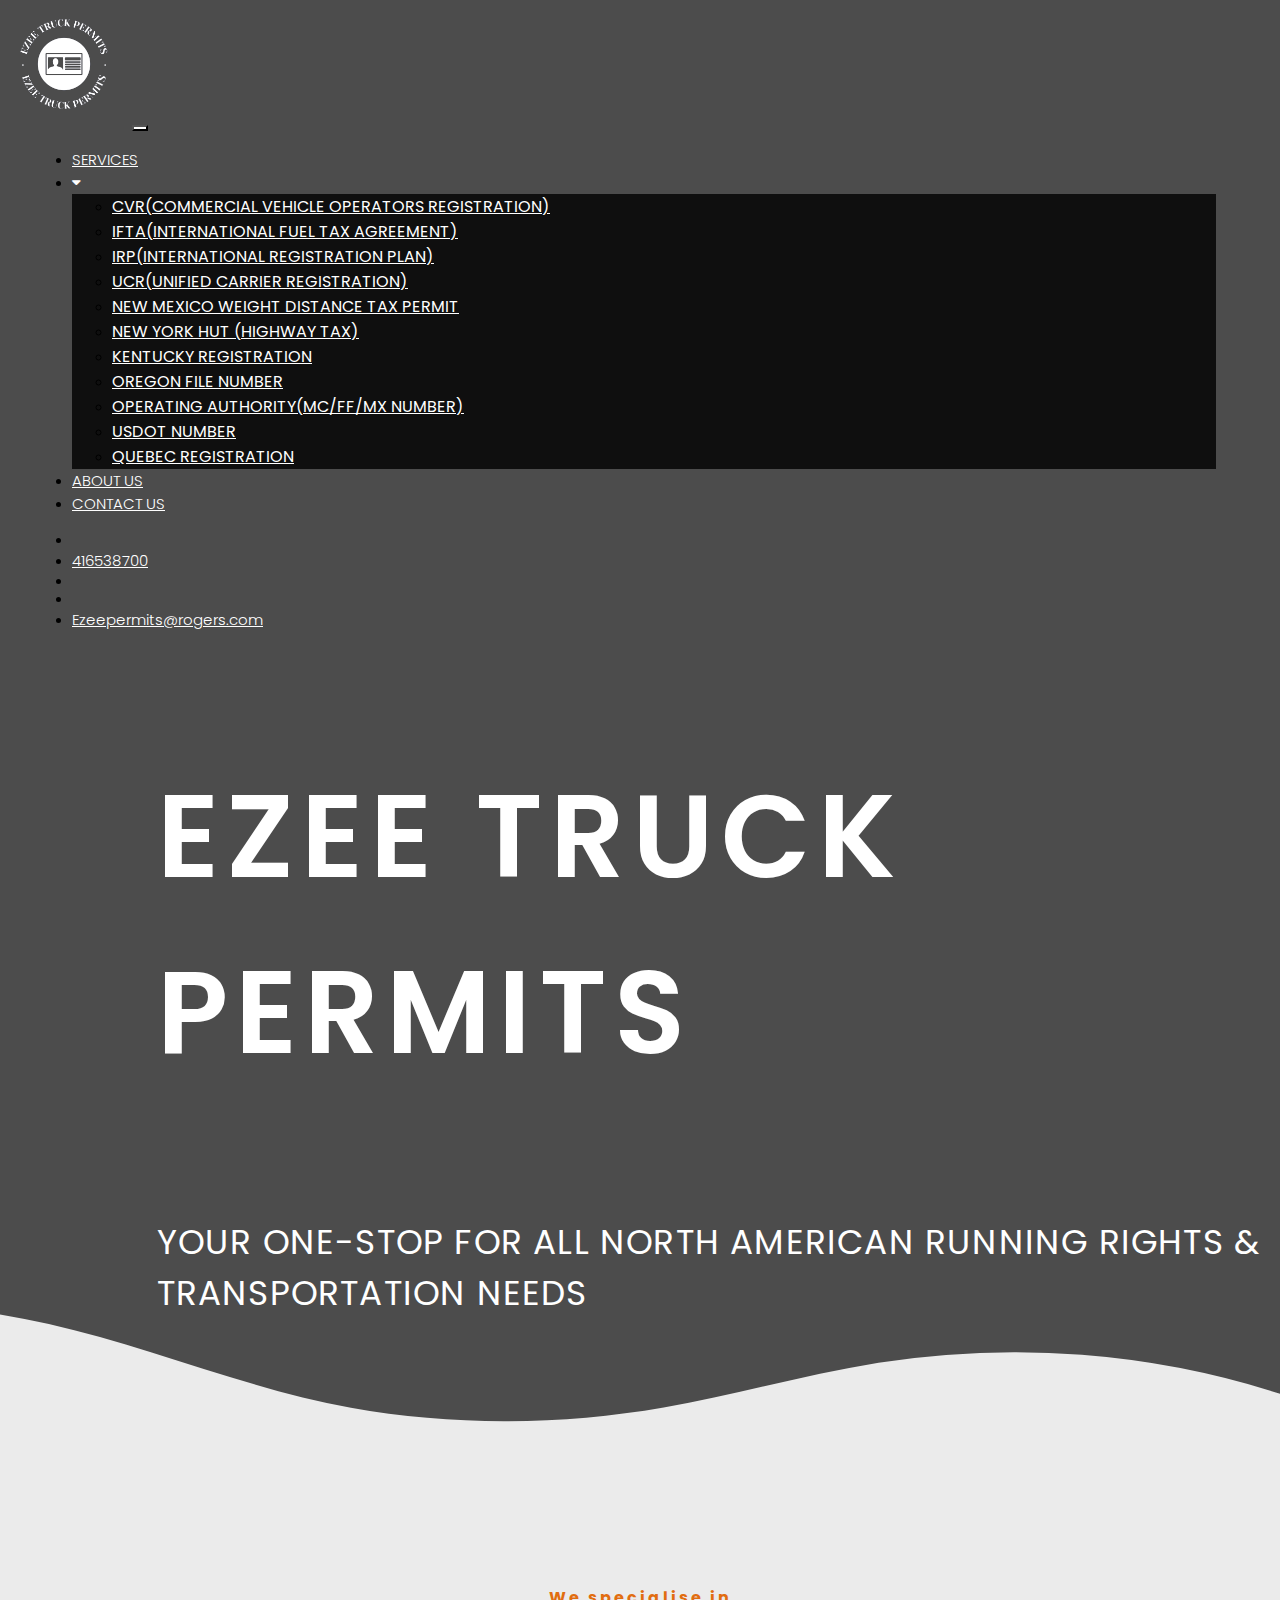
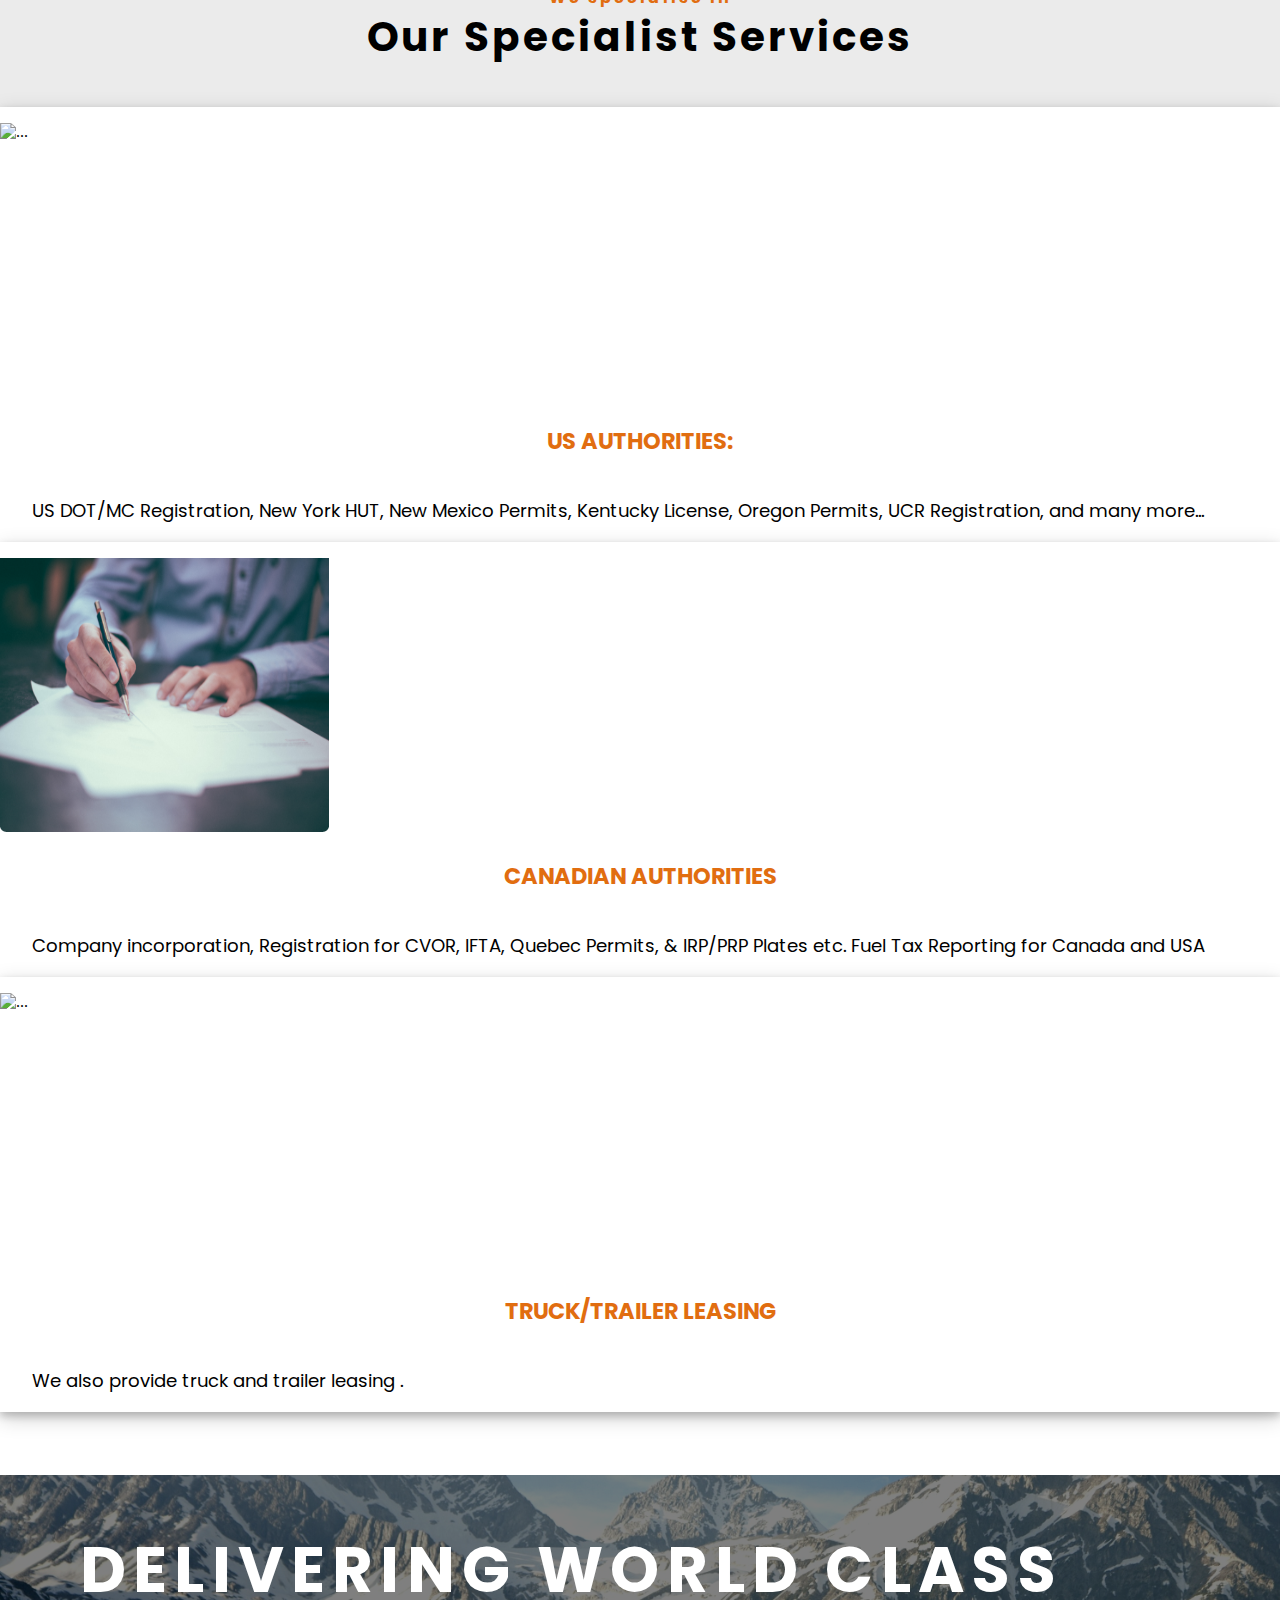
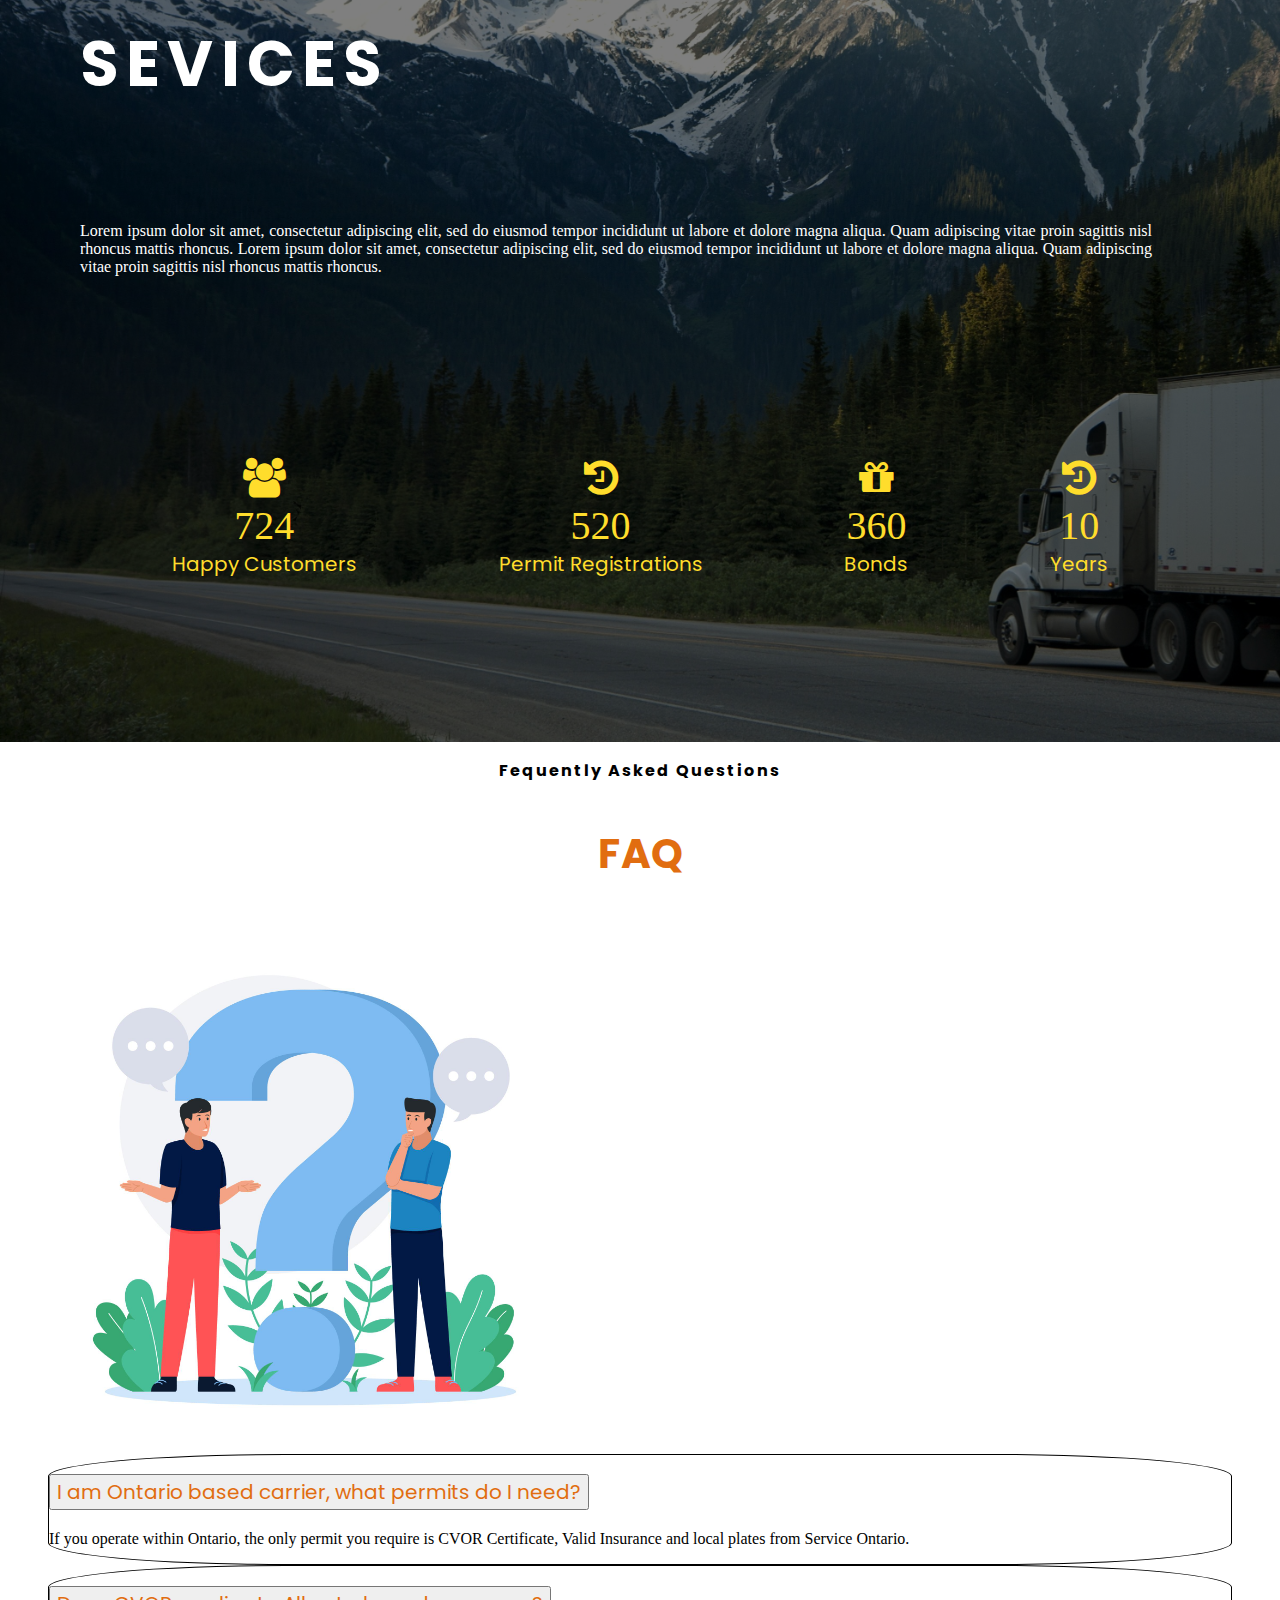
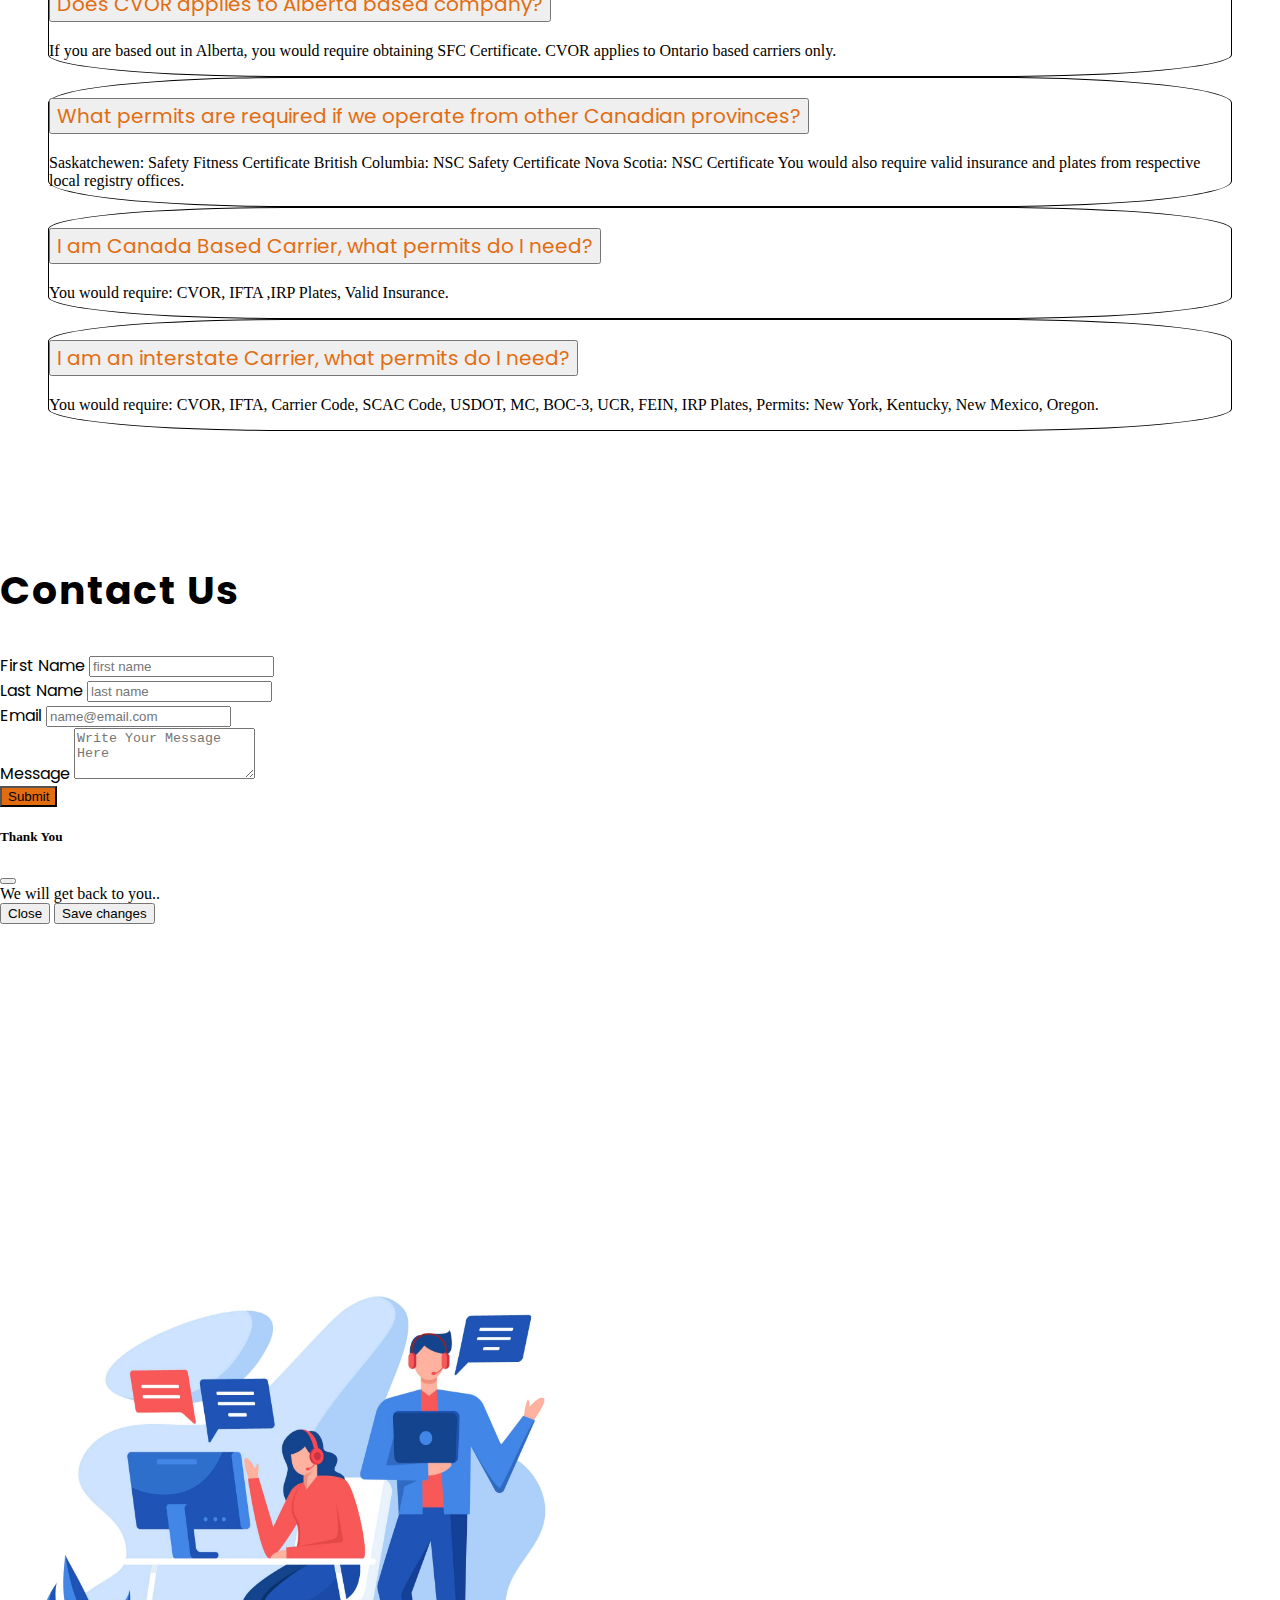
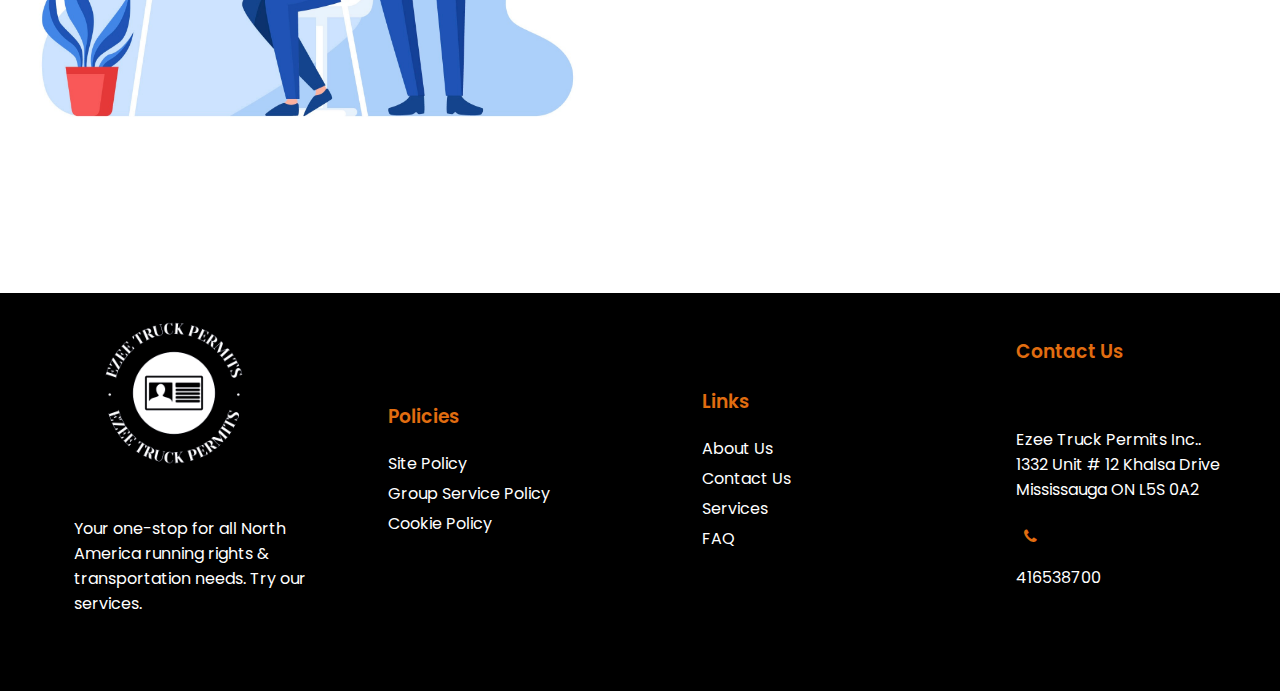
==== index.html @ a0240004 "first commit" ====
<!DOCTYPE html>
<html lang="en" dir="ltr">

<head>
<!-- name="viewport" content="width=device-width, initial-scale=1"  -->
  <meta charset="utf-8" >
  <meta name="viewport" content="width=device-width, initial-scale=1" >

  <title>EZEE Truck Permits</title>

  <style>
    @import url('https://fonts.cdnfonts.com/css/monomaniac-one');
  </style>


</head>
<link href="https://maxcdn.bootstrapcdn.com/font-awesome/4.2.0/css/font-awesome.min.css" rel="stylesheet">

<link href="https://cdn.jsdelivr.net/npm/bootstrap@5.3.0-alpha3/dist/css/bootstrap.min.css" rel="stylesheet" integrity="sha384-KK94CHFLLe+nY2dmCWGMq91rCGa5gtU4mk92HdvYe+M/SXH301p5ILy+dN9+nJOZ" crossorigin="anonymous">
<link rel="s\  https://maxcdn.bootstrapcdn.com/bootstrap/4.0.0/css/bootstrap.min.css" href="stylesheet">
<script src="https://cdn.jsdelivr.net/npm/bootstrap@5.3.0-alpha3/dist/js/bootstrap.bundle.min.js" integrity="sha384-ENjdO4Dr2bkBIFxQpeoTz1HIcje39Wm4jDKdf19U8gI4ddQ3GYNS7NTKfAdVQSZe" crossorigin="anonymous"></script>
<link rel="stylesheet" href="index.css">

<script src="https://kit.fontawesome.com/e1a4cf5eee.js" crossorigin="anonymous"></script>

<script src="https://cdnjs.cloudflare.com/ajax/libs/jquery/3.6.4/jquery.min.js"></script>
<script src="https://cdnjs.cloudflare.com/ajax/libs/waypoints/4.0.1/jquery.waypoints.min.js"></script>
<script src="https://cdnjs.cloudflare.com/ajax/libs/Counter-Up/1.0.0/jquery.counterup.min.js"></script>


<link rel="preconnect" href="https://fonts.googleapis.com">
<link rel="preconnect" href="https://fonts.gstatic.com" crossorigin>
<link href="https://fonts.googleapis.com/css2?family=Montserrat:wght@900&family=Poppins:wght@700&family=Ubuntu:wght@300&display=swap" rel="stylesheet">
<link rel="preconnect" href="https://fonts.googleapis.com">
<link rel="preconnect" href="https://fonts.gstatic.com" crossorigin>
<link href="https://fonts.googleapis.com/css2?family=Montserrat:wght@700;900&family=Poppins:wght@700&family=Ubuntu:wght@300&display=swap" rel="stylesheet">
<link rel="preconnect" href="https://fonts.googleapis.com">
<link rel="preconnect" href="https://fonts.gstatic.com" crossorigin>
<link rel="preconnect" href="https://fonts.googleapis.com">
<link rel="preconnect" href="https://fonts.gstatic.com" crossorigin>
<link rel="preconnect" href="https://fonts.googleapis.com">
<link rel="preconnect" href="https://fonts.gstatic.com" crossorigin>
<link rel="preconnect" href="https://fonts.googleapis.com">
<link rel="preconnect" href="https://fonts.gstatic.com" crossorigin>
<link href="https://fonts.googleapis.com/css2?family=Montserrat:wght@700;900&family=Poppins:wght@100;300;400;600;700&family=Ubuntu:wght@300&display=swap" rel="stylesheet">

<body>
  <div class="wrapper">


    <div class="all1">


      <div class="header1">
        <nav class="navbar navbar-expand-xl bg-body-tertiary">
          <div class="container-fluid">
            <a class="navbar-brand" href="index.html"><img class="logo" src="img/logo.png" alt=""></a>
            <button class="navbar-toggler" type="button" data-bs-toggle="collapse" data-bs-target="#navbarNavDropdown" aria-controls="navbarNavDropdown" aria-expanded="false" aria-label="Toggle navigation">
              <span class="navbar-toggler-icon"></span>
            </button>

          </div>

          <div class="collapse navbar-collapse col " id="navbarNavDropdown">





            <ul class="navbar-nav nav1">
              <li class="nav-item item0">
                <a class="nav-link" href="services.html" target="_blank">SERVICES</a>
              </li>
              <li class="nav-item dropdown item1">
                <a class="nav-link dropdown-toggle" href="#" role="button" data-bs-toggle="dropdown"  aria-expanded="false">
                  <i class="fa fa-light fa-caret-down" style="color: #ffffff;"></i>
                </a>
                <ul class="dropdown-menu ">
                  <li><a class="dropdown-item" href="cvor.html" target="_blank">CVR(COMMERCIAL VEHICLE OPERATORS REGISTRATION)</a></li>
                  <li><a class="dropdown-item" href="ifta.html" target="_blank">IFTA(INTERNATIONAL FUEL TAX AGREEMENT)</a></li>
                  <li><a class="dropdown-item" href="irp.html" target="_blank">IRP(INTERNATIONAL REGISTRATION PLAN)</a></li>
                  <li><a class="dropdown-item" href="ucr.html" target="_blank">UCR(UNIFIED CARRIER REGISTRATION)</a></li>
                  <li><a class="dropdown-item" href="mexico.html" target="_blank">NEW MEXICO WEIGHT DISTANCE TAX PERMIT</a></li>
                  <li><a class="dropdown-item" href="newyork.html" target="_blank">NEW YORK HUT (HIGHWAY TAX)</a></li>
                  <li><a class="dropdown-item" href="kentucky.html" target="_blank">KENTUCKY REGISTRATION</a></li>
                  <li><a class="dropdown-item" href="oregon.html" target="_blank">OREGON FILE NUMBER</a></li>
                  <li><a class="dropdown-item" href="opauthority.html" target="_blank">OPERATING AUTHORITY(MC/FF/MX NUMBER)</a></li>
                  <li><a class="dropdown-item" href="usdot.html" target="_blank">USDOT NUMBER</a></li>
                  <li><a class="dropdown-item" href="quebec.html" target="_blank">QUEBEC REGISTRATION</a></li>
                </ul>
              </li>
              <li class="nav-item item2">
                <a class="nav-link" href="#sec3">ABOUT US</a>
              </li>
              <li class="nav-item item3">
                <a class="nav-link " href="#sec5">CONTACT US</a>
              </li>
            </ul>
            <ul class="navbar-nav nav2">
              <li class="nav-item ">
                <i class=" fas fa-regular fa-phone" style="color: #E16D10;"></i>
              </li>
              <li class="nav-item ">
                <a class="nav-link" href="tel:905-362-5062">416538700</a>
              </li>
              <li class="nav-item ">
                <i class=" fas fa-solid fa-pipe" style="color: #E16D10;"></i>
              </li>
              <li class="nav-item ">
                <i class=" fas fa-regular fa-envelope" style="color: #E16D10;"></i>
              </li>
              <li class="nav-item">
                <a class="nav-link" href="mailto:Ezeepermits@rogers.com">Ezeepermits@rogers.com</a>
              </li>
            </ul>


          </div>


      </div>



      <div class="hero">
        <div class="hero-section">
          <div class="row">

            <div class="col">
              <p class="he1">EZEE TRUCK PERMITS </p>
              <p class="he2 pe-sm-5 pe-5 pe-md-5">YOUR ONE-STOP FOR ALL NORTH AMERICAN RUNNING RIGHTS & TRANSPORTATION NEEDS</p>
            </div>


          </div>


        </div>
      </div>
    </div>
    <div class="custom-shape-divider-bottom-1682713605">
      <svg data-name="Layer 1" xmlns="http://www.w3.org/2000/svg" viewBox="0 0 1200 120" preserveAspectRatio="none">
        <path d="M321.39,56.44c58-10.79,114.16-30.13,172-41.86,82.39-16.72,168.19-17.73,250.45-.39C823.78,31,906.67,72,985.66,92.83c70.05,18.48,146.53,26.09,214.34,3V0H0V27.35A600.21,600.21,0,0,0,321.39,56.44Z" class="shape-fill"></path>
      </svg>
    </div>
  </div>





  <section class="section3 ps-5 ps-5 pb-5 pt-5" id="sec3">
    <p class="stext">We specialise in</p>

    <p class="text3">Our Specialist Services</p>


    <div class="row row-cols-1 row-cols-md-4 g-4 d-flex justify-content-center">
      <div class="col col1">
        <div class="card card-1 h-100">
          <img src="img/section2-1.jpg" class="card-img-top" alt="...">
          <div class="card-body">
            <h5 class="card-title card-title-1">US AUTHORITIES:</h5>
            <p class="card-text ct1">US DOT/MC Registration, New York HUT, New Mexico Permits, Kentucky
              License, Oregon Permits, UCR Registration, and many more...</p>
          </div>
        </div>
      </div>
      <div class="col col2">
        <div class="card card-1 h-100">
          <img src="img/section2-2.jpg" class="card-img-top" alt="...">
          <div class="card-body">
            <h5 class="card-title card-title-1">CANADIAN AUTHORITIES</h5>
            <p class="card-text ct2">Company incorporation, Registration for CVOR, IFTA, Quebec Permits, &
              IRP/PRP Plates etc. Fuel Tax Reporting for Canada and USA
            </p>
          </div>
        </div>
      </div>
      <div class="col col3">
        <div class="card card-1 h-100">
          <img src="img/section2-3.jpg" class="card-img-top" alt="...">
          <div class="card-body">
            <h5 class="card-title card-title-1">TRUCK/TRAILER LEASING</h5>
            <p class="card-text">We also provide truck and trailer leasing .</p>
          </div>

        </div>
      </div>
    </div>


  </section>

  </div>

  <div class="section4">
    <div class="container-fluid cont4">

      <!-- <div class="col col41">
        <img class="img4" src="img/istockphoto-1272063333-612x612.jpg" alt="">


        </div>
      </div> -->
      <p class="display-1 display-responsive">DELIVERING WORLD CLASS SEVICES </p>
      <div class="col discol2">
        <p class="lead-responsive sec4text">Lorem ipsum dolor sit amet, consectetur adipiscing elit, sed do eiusmod tempor incididunt ut labore et dolore magna aliqua. Quam adipiscing vitae proin sagittis nisl rhoncus mattis
          rhoncus. Lorem ipsum dolor sit
          amet, consectetur adipiscing elit, sed do eiusmod tempor incididunt ut labore et dolore magna aliqua. Quam adipiscing vitae proin sagittis nisl rhoncus mattis rhoncus.</p>
      </div>

    </div>
    <div class="counter-up">
      <div class="content1">
        <div class="box">
          <div class="icon">
            <i class="fa fa-users"></i>
          </div>
          <div class="counter">724</div>
          <div class="text">Happy Customers</div>
        </div>
        <div class="box">
          <div class="icon">
            <i class="fa fa-history"></i>
          </div>
          <div class="counter">520</div>
          <div class="text">Permit Registrations</div>
        </div>
        <div class="box">
          <div class="icon">
            <i class="fa fa-gift"></i>
          </div>
          <div class="counter">360</div>
          <div class="text">Bonds</div>
        </div>
        <div class="box">
          <div class="icon">
            <i class="fa fa-history"></i>
          </div>
          <div class="counter">10</div>
          <div class="text">Years</div>
        </div>
      </div>
    </div>








  </div>

  </div>



  <div class="row faqrow ps-5 pe-5 pt-5">
    <p class="faqsub">Fequently Asked Questions</p>
    <p class="faqtext">FAQ</p>

    <div class="col faqcol1">
      <img class="faqimg" src="img/faq.jpg" alt="">

    </div>
    <div class="col faqcol2">
      <div class="faq pt-5 ps-5 pe-5">



        <div class="accordion accordion-flush" id="accordionFlushExample">
          <div class="accordion-item">
            <h2 class="accordion-header" id="flush-headingOne">
              <button class="accordion-button collapsed" type="button" data-bs-toggle="collapse" data-bs-target="#flush-collapseOne" aria-expanded="false" aria-controls="flush-collapseOne">
                I am Ontario based carrier, what permits do I need?
              </button>
            </h2>
            <div id="flush-collapseOne" class="accordion-collapse collapse" aria-labelledby="flush-headingOne" data-bs-parent="#accordionFlushExample">
              <div class="accordion-body">
                <p>If you operate within Ontario, the only permit you require is CVOR Certificate, Valid Insurance
                  and
                  local plates from Service Ontario.</p>
              </div>
            </div>
          </div>
          <div class="accordion-item">
            <h2 class="accordion-header" id="flush-headingTwo">
              <button class="accordion-button collapsed" type="button" data-bs-toggle="collapse" data-bs-target="#flush-collapseTwo" aria-expanded="false" aria-controls="flush-collapseTwo">
                Does CVOR applies to Alberta based company?
              </button>
            </h2>
            <div id="flush-collapseTwo" class="accordion-collapse collapse" aria-labelledby="flush-headingTwo" data-bs-parent="#accordionFlushExample">
              <div class="accordion-body">
                <p>If you are based out in Alberta, you would require obtaining SFC Certificate. CVOR applies to
                  Ontario
                  based carriers only.</p>
              </div>
            </div>
          </div>
          <div class="accordion-item">
            <h2 class="accordion-header" id="flush-headingThree">
              <button class="accordion-button collapsed" type="button" data-bs-toggle="collapse" data-bs-target="#flush-collapseThree" aria-expanded="false" aria-controls="flush-collapseThree">
                What permits are required if we operate from other Canadian provinces?
              </button>
            </h2>
            <div id="flush-collapseThree" class="accordion-collapse collapse" aria-labelledby="flush-headingThree" data-bs-parent="#accordionFlushExample">
              <div class="accordion-body">
                <p>Saskatchewen: Safety Fitness Certificate
                  British Columbia: NSC Safety Certificate
                  Nova Scotia: NSC Certificate
                  You would also require valid insurance and plates from respective local registry offices.</p>
              </div>
            </div>
          </div>
          <div class="accordion-item">
            <h2 class="accordion-header" id="flush-headingTFour">
              <button class="accordion-button collapsed" type="button" data-bs-toggle="collapse" data-bs-target="#flush-collapseFour" aria-expanded="false" aria-controls="flush-collapseFour">
                  I am Canada Based Carrier, what permits do I need?
              </button>
            </h2>
            <div id="flush-collapseFour" class="accordion-collapse collapse" aria-labelledby="flush-headingFour" data-bs-parent="#accordionFlushExample">
              <div class="accordion-body">
                <p>You would require: CVOR, IFTA ,IRP Plates, Valid Insurance.</p>
              </div>
            </div>
          </div>

          <div class="accordion-item">
            <h2 class="accordion-header" id="flush-headingFive">
              <button class="accordion-button collapsed" type="button" data-bs-toggle="collapse" data-bs-target="#flush-collapseFive" aria-expanded="false" aria-controls="flush-collapseFive">
                I am an interstate Carrier, what permits do I need?
              </button>
            </h2>
            <div id="flush-collapseFive" class="accordion-collapse collapse" aria-labelledby="flush-headingFive" data-bs-parent="#accordionFlushExample">
              <div class="accordion-body">
                <p>You would require: CVOR, IFTA, Carrier Code, SCAC Code, USDOT, MC, BOC-3, UCR, FEIN, IRP Plates,
                  Permits: New York, Kentucky, New Mexico, Oregon.</p>
              </div>
            </div>
          </div>
        </div>
      </div>

    </div>

  </div>
  <!-- <div class="custom-shape-divider-top-1682712324">
      <svg data-name="Layer 1" xmlns="http://www.w3.org/2000/svg" viewBox="0 0 1200 120" preserveAspectRatio="none">
        <path d="M598.97 114.72L0 0 0 120 1200 120 1200 0 598.97 114.72z" class="shape-fill"></path>
      </svg>
    </div> -->


    <section class="section5" id="sec5">
      <div class="container-fluid">
        <div class="container">
          <div class="row">
            <div class="contact col-md-7 rounded p-5">
              <div>
                <h2 class="text-center mb-5 p-3">Contact Us</h2>
              </div>
              <div class="row">
                <div class="col mb-3 ">
                  <label class="formtext form-label">First Name</label>
                  <input type="text" class="form-control border-2 border-radius-lg" placeholder="first name">
                </div>
                <div class="col mb-3">
                  <label class="formtext form-label">Last Name</label>
                  <input type="text" class="form-control border-2 border-radius-lg" placeholder="last name">
                </div>
              </div>
              <div class="mb-3">
                <label class="formtext form-label">Email</label>
                <input type="text" class="form-control border-2 border-radius-lg" placeholder="name@email.com">
              </div>
              <div class="mb-3">
                <label class="formtext form-label">Message</label>
                <textarea name="" class="form-control  border-2 border-radius-lg" placeholder="Write Your Message Here" rows="3"></textarea>
              </div>
              <button type="button" class="btn btn-dark rounded-pill" data-bs-toggle="modal" data-bs-target="#exampleModal">
                Submit
              </button>

              <!-- Modal -->
              <div class="modal fade" id="exampleModal" tabindex="-1" aria-labelledby="exampleModalLabel" aria-hidden="true">
                <div class="modal-dialog">
                  <div class="modal-content">
                    <div class="modal-header">
                      <h5 class="modal-title" id="exampleModalLabel">Thank You</h5>
                      <button type="button" class="btn-close" data-bs-dismiss="modal" aria-label="Close"></button>
                    </div>
                    <div class="modal-body">
                      We will get back to you..
                    </div>
                    <div class="modal-footer">
                      <button type="button" class="btn btn-secondary" data-bs-dismiss="modal">Close</button>
                      <button type="button" class="btn btn-primary">Save changes</button>
                    </div>
                  </div>
                </div>
              </div>
            </div>
            <div class="col-md-5">
              <div>
                <img src="img/section6.jpg" alt="image" class="img-fluid contactimg">
              </div>

            </div>

          </div>
          <!-- Button trigger modal -->

        </div>
      </div>
    </section>


  <div class="foot">
    <footer>
      <div class="container" id="fcont">
        <div class="row" id="frow">
          <div class="col fc fc1" id="company">
            <img src="img/logo.png" alt="" class="footlogos">
            <p class="foottxt">
              Your one-stop for all North America running rights & transportation needs. Try our services.

            </p>
          </div>
          <div class="col fc fc2" id="policy">
            <h3 class="foothead1">Policies</h3>
            <div class="links">
              <a href="#">Site Policy</a>
              <a href="#">Group Service Policy</a>
              <a href="#">Cookie Policy</a>
            </div>
          </div>
          <div class="col fc fc3" id="useful-links">
            <h3 class="foothead3">Links</h3>
            <div class="links">
              <a href="#">About Us</a>
              <a href="#">Contact Us</a>
              <a href="#">Services</a>
              <a href="#">FAQ</a>
            </div>
          </div>
          <div class="col fc fc4" id=" contact">
            <h3 class="foothead4">Contact Us</h3>
            <div class="contact-details">
              <i class="fa fa-location" style="color: #E16D10;"></i>
              <p>Ezee Truck Permits Inc.. <br>
                1332 Unit # 12 Khalsa Drive <br>
                Mississauga ON L5S 0A2 </p>
            </div>
            <div class="contact-details">
              <i class="fa fa-phone" style="color: #E16D10;"></i>
              <p>416538700</p>
            </div>
          </div>
        </div>
      </div>
    </footer>
  </div>




  <!-- <footer class="navbar navbar-toggleable-md navbar-inverse bg-faded mt-4">
      <div class="container pt-4 pb-3">
          <div class="w-100">Footer content here.</div>
          <br><br>
          <div class="w-100 small text-right align-self-end"><span class="small">Little baby baby</span></div>
      </div>
  </footer>
 -->
  <script>
    $(document).ready(function() {
      $(".counter").counterUp({
        delay: 10,
        // time: 1200
      });
    });

    $(document).ready(function() {
      if($(window).width() <= 831) {
          $(".nav-link.dropdown-toggle").removeAttr("data-bs-hover");
          $(".nav-link.dropdown-toggle").attr("data-bs-toggle", "dropdown");
      }
  });

  </script>






</body>

</html>
---- index.css ----
/* @font-face {
    font-family: 'monomaniac_oneregular';
    src:url(font/MonomaniacOne-Regular.woff);

} */

body{
    background-color: white ;

overflow-x :hidden;

  position: absolute;
  overflow-y: scroll;
  padding: 0;
  margin: 0;
  width: 100%;

}
@media(max-width:768px) {
    body {
        margin-left: 0.5rem;
        margin-right: 0.5rem;

    }
  }

.navbar {
background-image:none !important;
background-color: transparent !important;
}
/*
.nav1{
  padding_right: 15rem;
}

.nav2{
  padding-right: 3rem;
} */

/* .nav1{
  padding-right: 130px;
} */

.nav2{
  margin-right: 3rem;
}

.nav-link{
  color:white;
    font-family: 'poppins';
    font-size: 15px;
    font-weight: lighter;
    font-weight: 300;

  position: relative;
}

/* @media all and (min-width: 992px) {
	.navbar .nav-item .dropdown-menu{ display: none; }
	.navbar .nav-item:hover .nav-link{   }
	.navbar .nav-item:hover .dropdown-menu{ display: block; }
	.navbar .nav-item .dropdown-menu{ margin-top:0; }
}


.dropdown>.dropdown-toggle:active {
  /*Without this, clicking will make it sticky*/
    /* pointer-events: none;
} */



/* .nav-link{
  color:white;
    font-family: 'poppins';
    font-size: 15px;
    font-weight: lighter;
    font-weight: 300;

  position: relative;
}

.nav-link::after{

  opacity: 0;

  transition: all 0.2s;
  position:absolute;
  background-color: white;


}
.nav-link:hover::after{
  opacity: 1;
} */

.nav1  li a,
.nav2  li a,
.nav1 li a:after,
.nav2 li a:after{
  transition: all .2s;

  /* color: white; */
}

.nav1  li a {
  position:relative;
  z-index: 1;
  /* color: white; */
}

.nav1 li a:hover {
  color: white;
  font-weight: 600;
  /* color: white; */
  background-color: rgba(0,0,0,0.8);
}


/*  */
.nav1 li a:after {
  display: block;
  position: absolute;
  top: 0;
  left: 0;
  bottom: 0;
  right: 0;
  margin: auto;
  width: 100%;
  height: 1px;
  content: '.';
  color: transparent;
  /* background: #EBEBEB; */
  visibility: none;
  opacity: 0;
  z-index: -1;
  /* color: white; */
}
.nav1 li a:hover:after {
  opacity: 1;
  visibility: visible;
  height: 100%;
  /* color: white; */
}

ul.dropdown-menu {
    background-color:rgba(0,0,0,0.8);


}
/* .dropdown-menu li a {
    color: white;
} */



.nav2 li a {
  position:relative;
  z-index: 1;
}
.nav2 li a:hover {
  color: white;
  font-weight: 600;
}
.nav2 li a:after {
  display: block;
  position: absolute;
  top: 0;
  left: 0;
  bottom: 0;
  right: 0;
  margin: auto;
  width: 100%;
  height: 1px;
  content: '.';
  color: transparent;
  /* background: #EBEBEB; */
  visibility: none;
  opacity: 0;
  z-index: -1;
  /* color: white; */
}
.nav2 li a:hover:after {
  opacity: 1;
  visibility: visible;
  height: 100%;
  /* color: white; */

}

.navbar-toggler{
  background-color: white;
  /* color: white; */
}

#navbarNavDropdown{
  padding-left: 2rem;
}



.fa-phone, .fa-envelope {
  padding-top: 10px;
  padding-left: 8px;
}


.dropdown-item{
  color:white;
    font-family: 'poppins';
    font-weight: 400;
}

.logo{
  height: 8rem;
  width: 8rem;
}


.item2, .item1, .item3{
  padding-right: 4rem;

}

.item0{
  padding-right: 0;
}

/* section1 */

.hero-section{
  width:100%;
  height:75vh ;


}

@media(max-width:768px) {
    .hero-section {

height:100vh ;
    }
}

.he1{
    font-family: "poppins";
    font-size: 13vh;
    color: white;
    padding-left: 17.4vh;
    letter-spacing: 0.45rem;
    font-weight: 600;

}

.he2{
  padding-left: 17.4vh;
  color: white;
  font-family: 'Poppins';
  font-size: 3.8vh;
  /* padding-right: 32.7vh; */
  letter-spacing: 0.075rem;
  font-weight: 400;
}


@media(max-width:768px) {
    .he1,.he2 {
      padding-left: 3rem;
      padding-right: 8rem;


    }
}

@media(max-width:768px) {
    .he1 {
        font-size: 9vh;

    }
  }

.all1{
  background: rgba(0, 0, 0, 0.7)url("img/home.jpg");
  background-blend-mode: darken;
background-size: cover;


}




.wrapper{
  position: relative;

}

.custom-shape-divider-bottom-1682713605 {
    position: absolute;
    bottom: 0;
    left: 0;
    width: 100%;
    overflow: hidden;
    line-height: 0;
    transform: rotate(180deg);
}

.custom-shape-divider-bottom-1682713605 svg {
    position: relative;
    display: block;
    width: calc(117% + 1.3px);
    height: 128px;
}

.custom-shape-divider-bottom-1682713605 .shape-fill {
    fill: #EBEBEB;
}

/** For tablet devices **/
@media (min-width: 768px) and (max-width: 1023px) {
    .custom-shape-divider-bottom-1682713605 svg {
        width: calc(109% + 1.3px);
        height: 128px;
    }
}

/* ################################################## */
.section3{

  padding-top: 16.22vh;
  /* background-color: white; */
  /* height: 88.71vh; */
background-color: #EBEBEB;



}

.card-1{
border: 0;
shape-outside: margin-box;


  align-content: center;
  text-align: left;
  /* height: 38.02vh;
  width: 38.02vh; */
  background-color: white;
  /* box-shadow: 8px 8px #D5D4D4 ; */
  box-shadow: 0 4px 8px 0 rgba(0, 0, 0, 0.2), 0 6px 20px 0 rgba(0, 0, 0, 0.19);


}

.stext{
  font-family: 'poppins';
  font-weight: 700;
  text-align: center;
  letter-spacing: 3px;
  color: #E16D10;
}
.text3{
  font-family: 'poppins';
  font-weight: bold;
  color: black;
  font-size: 4.5vh;
  text-align: center;
  letter-spacing: 3px;
  margin-top: -0.5em;
}

.card-title{

  /* background-color: #7F8EEA; */
  border-radius: 10px;
  text-align: center;
  padding-bottom:0;
  margin-bottom: 3.04vh;
}




.card-title-1{
    text-align: center;
color: #E16D10;
    margin-top: 1rem;
    font-family: 'poppins';
    padding: 1.26vh 1.26vh;
    font-size: 2.5vh;
    font-weight: 700;


}

.card-text {
    padding-left: 2rem;
    padding-right: 2rem;
    font-family: 'poppins';
    font-size: 2.02vh;
}

.card-img-top {


    height: 30.41vh;
    width: 36.5vh;
    display: flex;
    align-self: center;
    padding-top: 1rem;
    border-radius: 2% 2%;

}

/* @media(max-width:768px) {
    .card-img.top{
      height: 27vh;
      width: 27vh;
    }
  } */
/* .ct1{
  margin-left: 0;
} */

/* .sect3{

  margin-top: 3rem;

} */

/* .col1{
  padding-left: 130px;
  padding-right: 0px;

}
.col3{
  padding-right: 70px;
  margin-left: 50px;

}
.col2{
  width:300px;
  margin-left: 20px;
} */

/* ######################################################## */

.fa-house, .fa-book-open, .fa-users-1, .fa-clock {
  margin-bottom: 20px;
  padding: 10px 10px;
  background-color: #E16D10;
}

.fa-arrow-right{
  margin-top: 100px;
  width: 50px;
  margin-left: 20px;
}





/* ####################################################################### */
.additional{
  /* height: 63.37vh; */
  padding-top: 3rem;
  /* margin-bottom: 3rem; */

  background-color: white;
  /* margin-left: 3rem;
  margin-right: 3rem; */
}

.progresstxt{
  color: black;
  font-family: 'poppins';
  font-weight: 600;
  text-align: center;
  font-size: 30px;
  letter-spacing: 2px;
}

.procard{

  align-content: center;
  border:0;

}

.procol1, .procol2, .procol3, .procol4 {
  height: 200px;
  width: 200px;
  margin-left: 40px;
  border:0;

}
/* .fa-house{
  background-color: yellow;
} */

.progress-cards{
  margin-left: 13rem !important;
}

.pct1, .pct2, .pct3, .pct4 {
  padding: 0 0 0 0;
}




/* #################################################### */

.section4{
  margin-top: 6rem;
  background: rgba(0, 0, 0, 0.5)url("img/section4.jpg");
  background-blend-mode: darken;
background-size: cover;
background-size: cover;
  /* height: 88.71vh; */
  margin-left: 3rem;
  margin-right: 3rem;
  margin-left: 0;
  margin-right: 0;
  margin-top: 0;


}


.sec4img{
  width: 12.67vh;
  height: 12.67vh;
}

.display-1{
  font-size: ;
  margin-left: 5rem;
  padding-right: 3rem;
}
@media(max-width:768px) {
    .display-1 {
        font-size: 9vh;

    }
  }

.cont4{
  align-content: left;
}

.sec4text{
  font-size: 16px;
  padding-left: 5rem;
  color: white;
  text-align: justify;
  padding-right: 8rem;
  padding-top: 3rem;


}

@media(max-width: 580px) {
    .sec4text, .display-1 {
        padding-right: 3rem;
    }
}


.display-1{
  font-family: 'poppins';
  letter-spacing: 0.45rem;
  color: white;
  font-weight: 700;
  padding-top: 3rem;
  font-size: 7vh;
}



.counter-up {
    /* background: red; */
    min-height: 50vh;
    display: flex;
    align-items: center;
    padding: 0 50px;
    position: relative;

    /* filter: blur(8px); */
}


.counter-up::before {
    position: absolute;
    content: "";
    top: 0;
    left: 0;
    height: 100%;
    width: 100%;
    /* background: rgba(0, 0, 0, 0.8);
 */
}

.counter-up .content1 {
    position: relative;
    z-index: 2;
    display: flex;
    width: 100%;
    height: 100%;
    flex-wrap: wrap;
    align-items: center;
    justify-content: space-evenly;
}

.content1 .box {
    width: calc(25% -30px);
    /* border: 1px dashed black;
    border-radius: 5px; */
    padding: 20px;
    display: flex;
    align-items: center;
    justify-content: space-evenly;
    color: #fff;
    flex-direction: column;
    border-radius: 5px;
}

.content1 .box .icon {
    font-size: 40px;
    color: #ffdd2c;
}

.content1 .box .counter {
    font-size: 40px;
    color:#ffdd2c;
    font-weight: 500;
}

.content1 .box .text {
    color:#ffdd2c;
    font-weight: 400;
    font-family: 'poppins';
    font-size:20px;
}

@media(max-width: 1036px) {
    .counter-up {
        padding: 50px 50px 0 50px;
    }

    .content1 .box {
        width: calc(50% - 30px);
        margin-bottom: 50px;

    }
}

@media(max-width: 580px) {
    .content1 .box {
        width: 100%;
    }
}

/* ############################################################# */

.faqrow{
  margin-left: 3rem;
  margin-right: 3rem;
}
@media(max-width: 580px) {
    .faqrow {
      margin-left: 1rem;
      margin-right: 1rem;
    }
}
@media(max-width:768px) {
    .faqcol2{
      margin-left: 0.5rem;
      margin-right: 0.5rem;
    }
}

.accordion-section .panel-default > .panel-heading {
    border: 0;
    background: white;
    padding: 0;
}
.accordion-section .panel-default .panel-title a {
    display: block;
    font-style: italic;
    /* font-size: 1.5rem; */
}
.accordion-section .panel-default .panel-title a:after {
    /* font-family: 'FontAwesome'; */
    font-style: normal;
    font-size: 3rem;
    content: "\f106";
    color: #1f7de2;
    float: right;
    margin-top: -12px;
}
.accordion-section .panel-default .panel-title a.collapsed:after {
    content: "\f107";
}
.accordion-section .panel-default .panel-body {
    font-size: 1.2rem;
}

.faqtext{
  font-family: 'poppins';
  font-size: 4.5vh;
  font-weight: 700;
  color: #E16D10;
  text-align: center;

}

.faqrow{
  background-color: white;
}

/* .accordion{
  background-color: #ffdd2c;
} */

.faqsub{
  font-family: 'poppins';
  /* font-size: 4.5vh; */
  font-weight: 700;
  text-align: center;
  letter-spacing: 2px;
  margin-bottom: 0;

}
.accordion-item{
  border-radius: 20%;
  border: 1px solid black;


}

.accordion-button{
  font-size: 20px;
  color: #E16D10;
  font-family: 'poppins';
}

.faqimg{
  height:58.3vh;
  width: 58.3vh;
}

@media(max-width:768px) {
  .faqimg{
    height:38.3vh;
    width: 38.3vh;
  }

  }






/* ############################################################# */


.contactimg{
  height: 68.3vh;
  width: 68.3vh;
  border: 0;

}

.section5{
  padding-top: 10.9vh;
  padding-bottom: 10.9vh;
  background-color: white;

}


.contact{
  height: 68.3vh;
}


.text-center{
  font-family: 'poppins';
  font-weight: 700;
  font-size: 4.37vh;
  letter-spacing: 2px;
  /* margin-bottom: 20px  !important; */

}

.formtext{
  font-family: 'poppins';
  font-weight: 400;
}

.font-control{
  border-radius: 5rem;
}

.btn-dark{
  background-color: #E16D10;
}

.btn-dark:hover{
    background-color: #E16D10;
}


/* footer */
/* ######################################################### */

.foot {
    display: flex;
    justify-content: flex-end;
    align-items: center;
    flex-direction: column;
    /* min-height: 50vh; */
}



footer {
    background-color: black;
    position: relative;
    width: 100%;
    min-height: 350px;
    padding: 3rem 1rem;
    padding-top: 0;
  font-family: 'poppins';

}

#fcont {
    max-width: 1140px;
    margin-left: 100px;
    display: flex;
    justify-content: center;
    align-items: center;
    flex-direction: column;
}

#frow {
    display: flex;
    justify-content: space-between;
    align-items: center;
}

.fc {
    min-width: 250px;
    color: white;
    padding: 0 2rem;
    /* margin-right: 40px; */
}



/* .fc1, .fc2, .fc3 {
  margin-right: 40px;
}

.fc4{
  margin-top: 90px;
}

.fc3{
  margin-top: 10px;
} */

.col .logos {
    width: 100px;
    margin-bottom: 25px;
}

.col h3 {
    margin-bottom: 20px;
    position: relative;
    cursor: pointer;
}


.col .links a {
    display: block;
    text-decoration: none;
    color: white;
    margin-bottom: 5px;
    position: relative;
    transition: 0.3s ease;
}

.col .contact-details i {
    margin-right: 15px;
}

.foothead1, .foothead3,.foothead4 {
  font-weight: 600;
  color:#E16D10;
}

.foottxt{
  font-size: 16px;
}

@media(max-width:768px) {
    .foottxt {
        padding-right: 7rem;

    }
  }

.footlogos{
  height: 200px;
  width: 200px;
}

@media(max-width:768px) {
    #frow {
        flex-direction: column;
    }

    .fc {
        width: 100%;
        text-align: left;
        margin-bottom: 20px;
    }
}
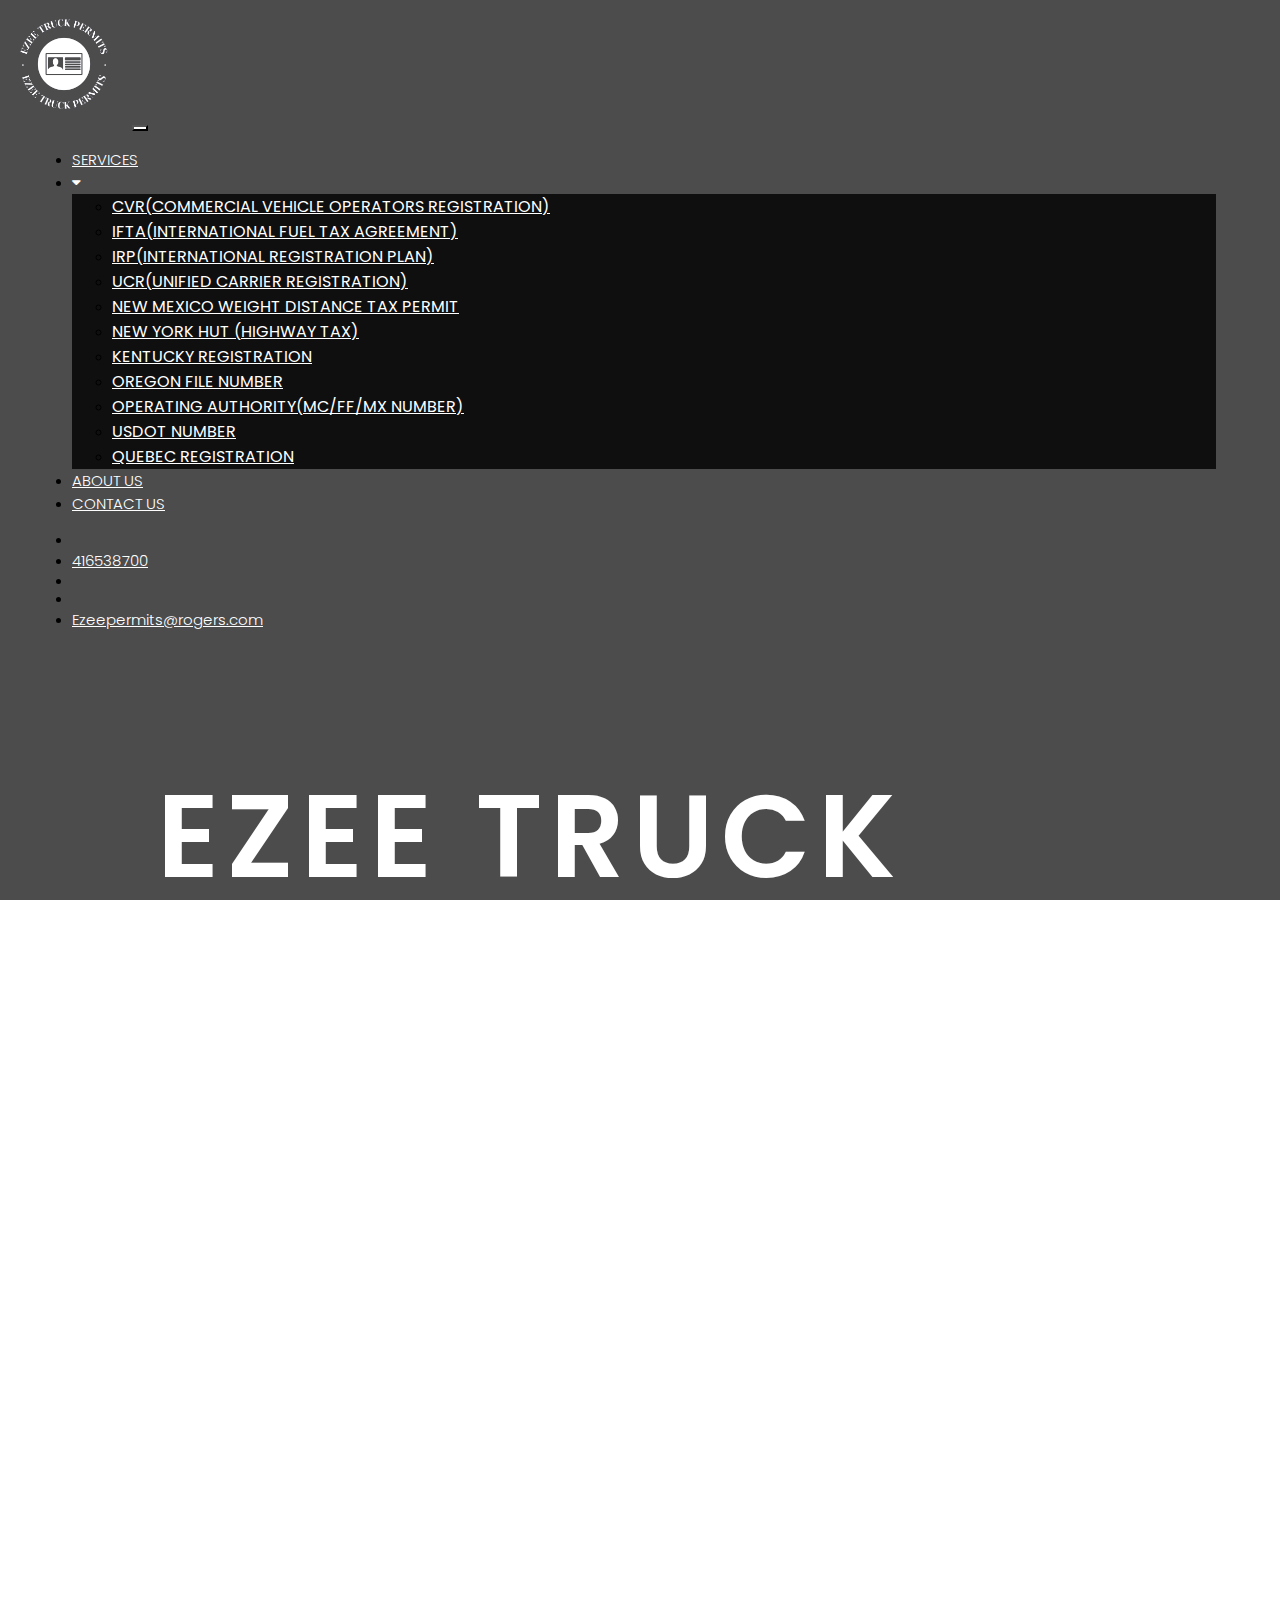
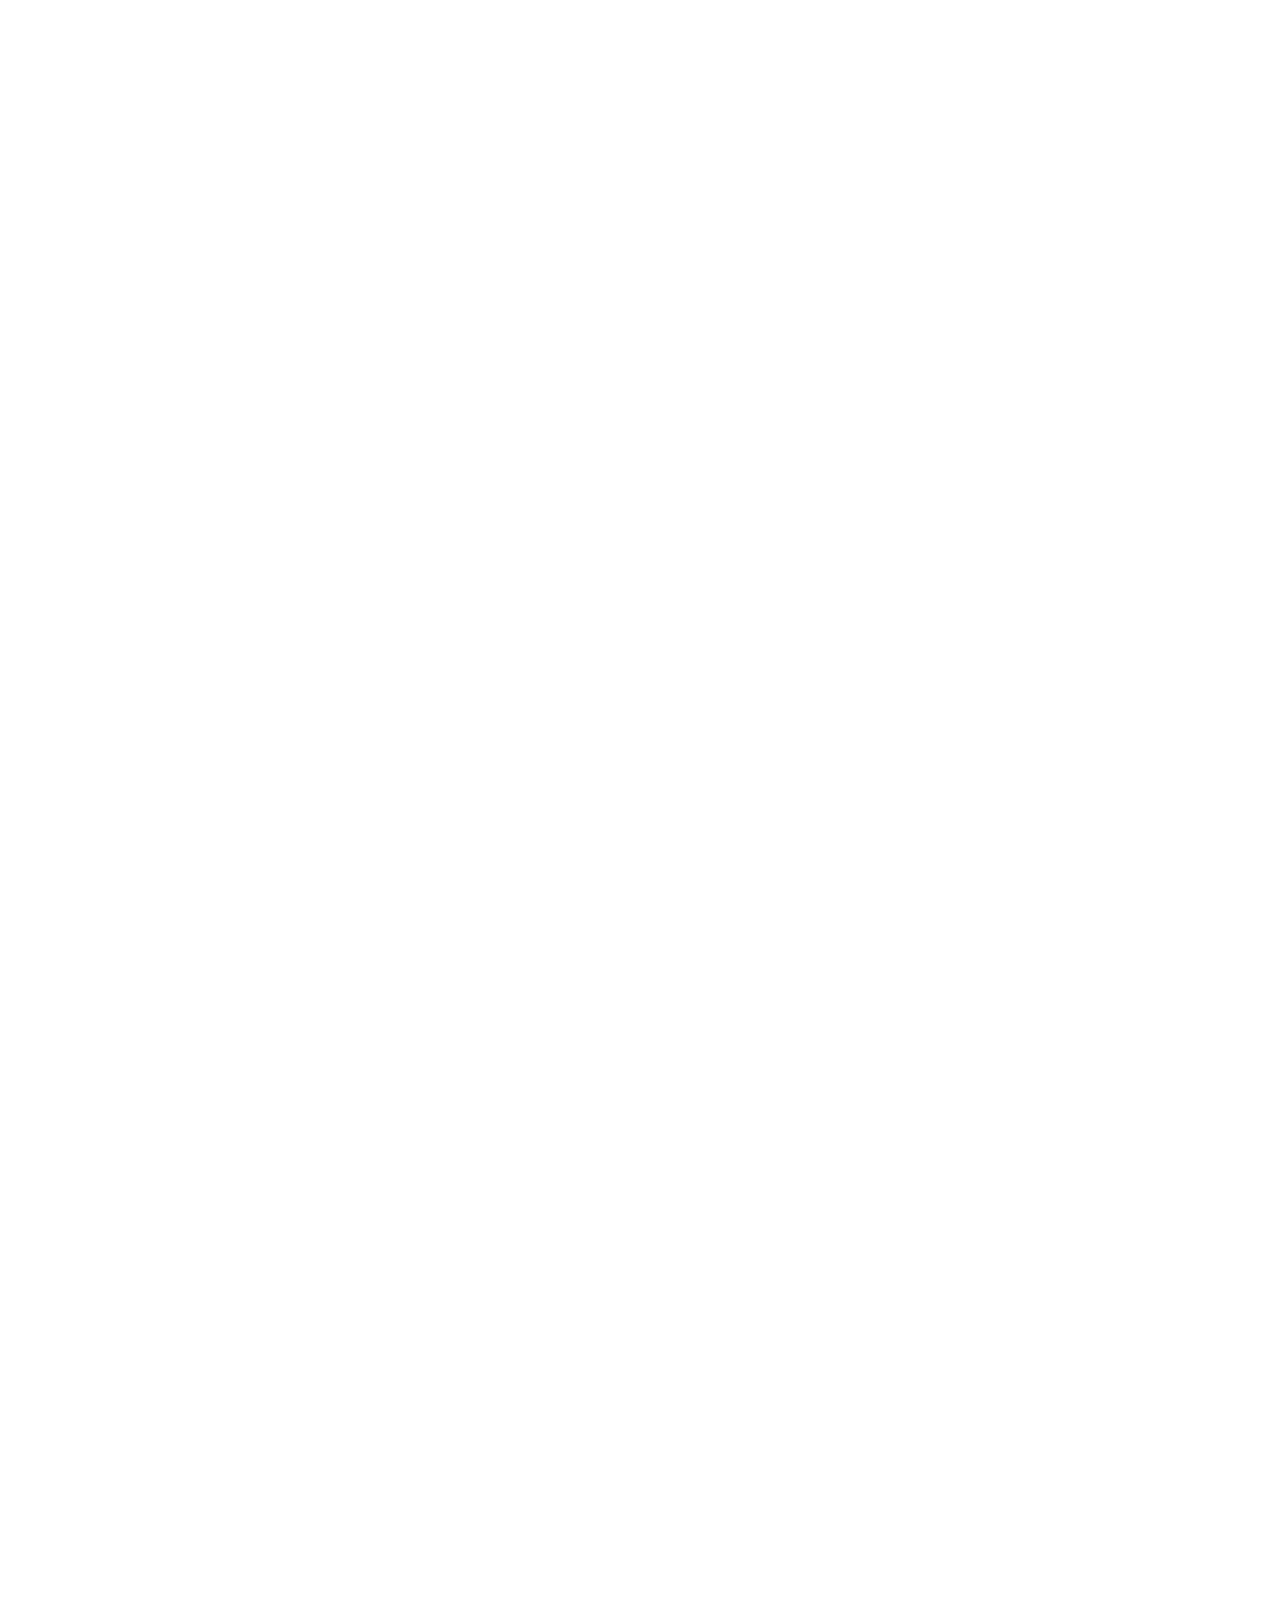
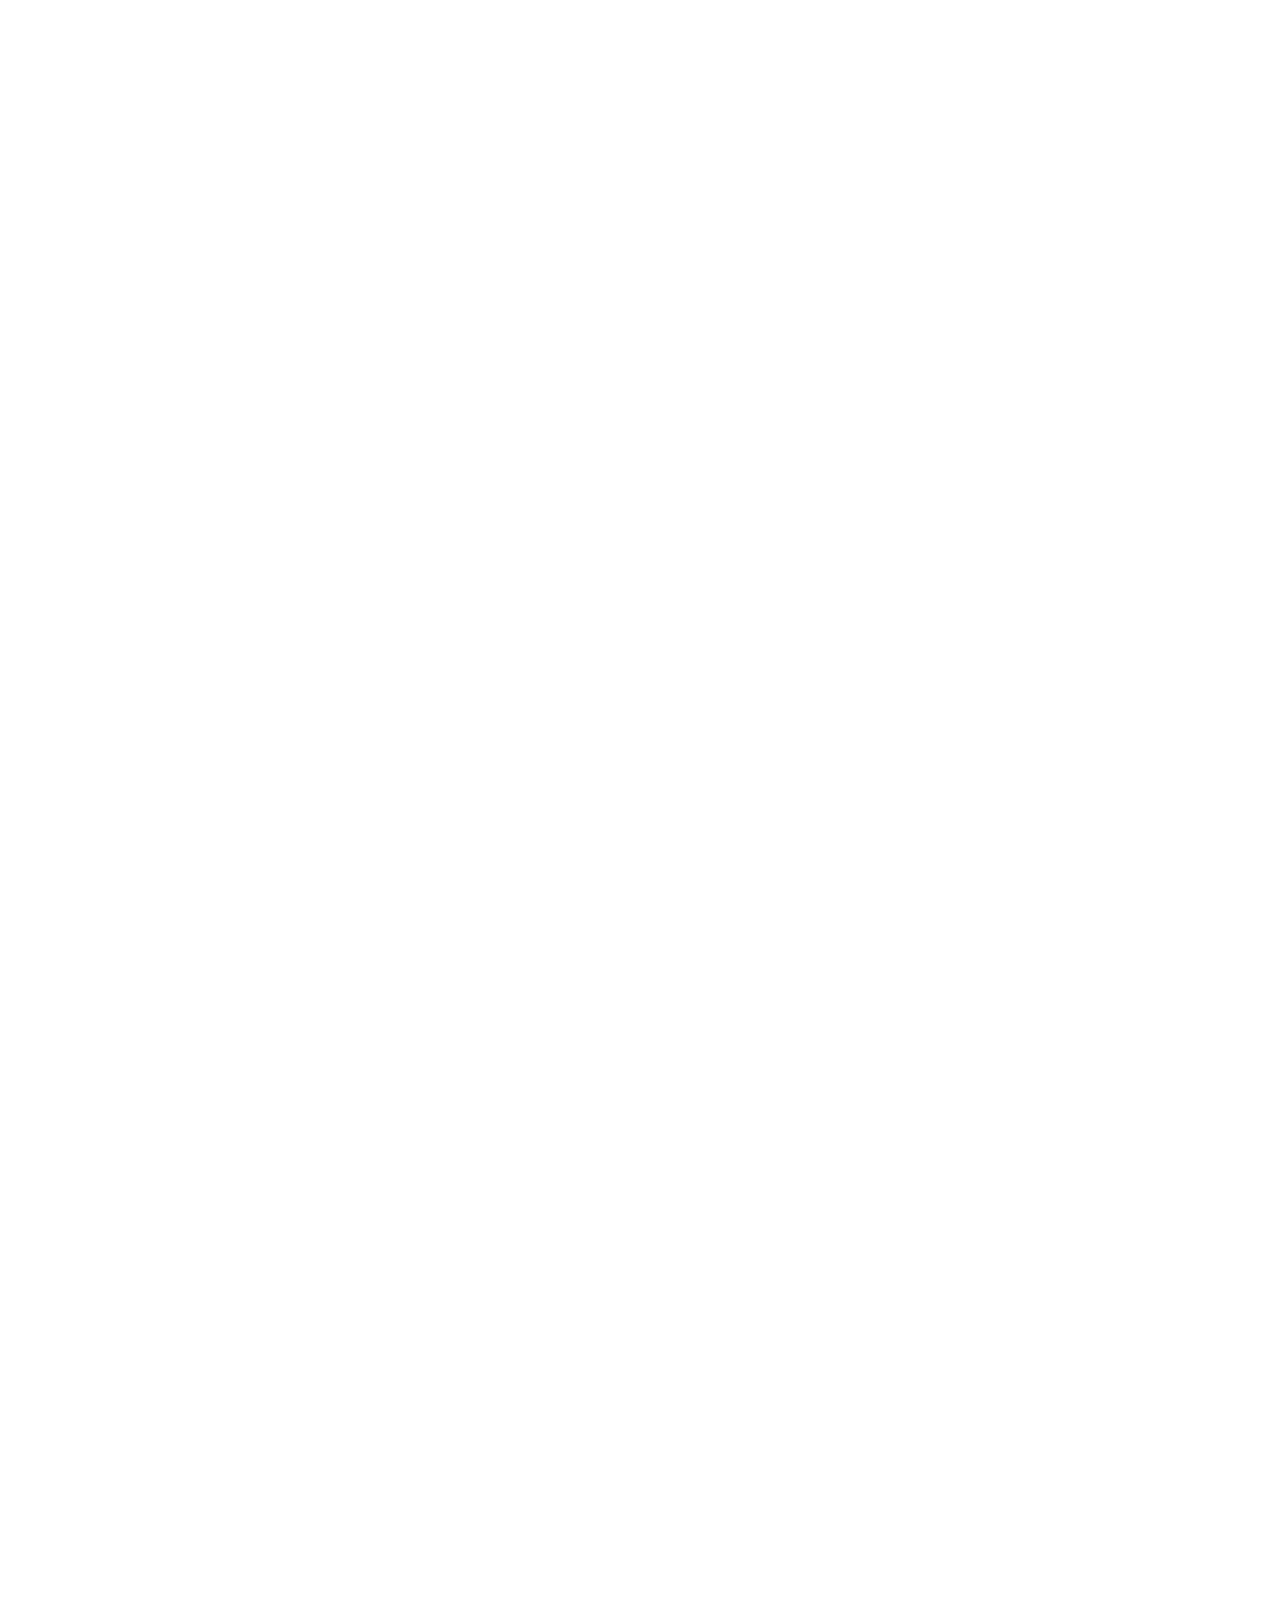
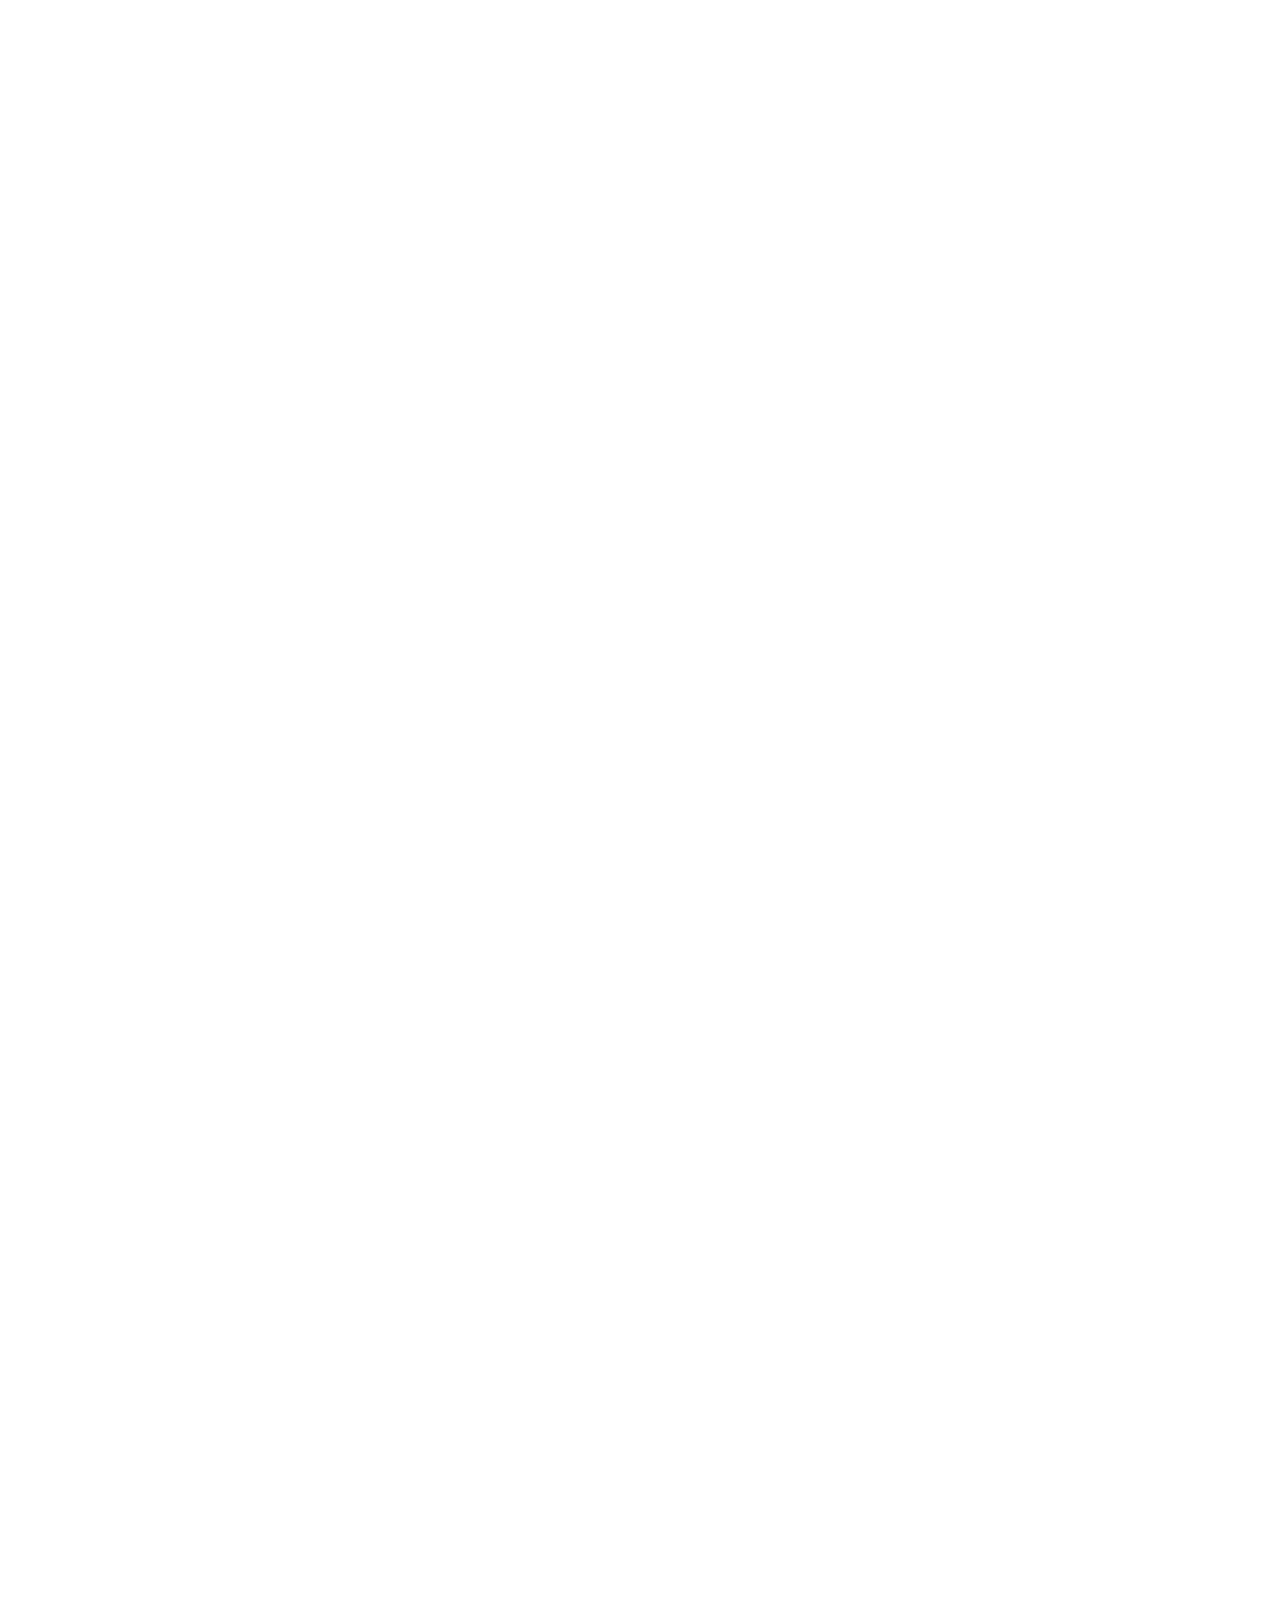
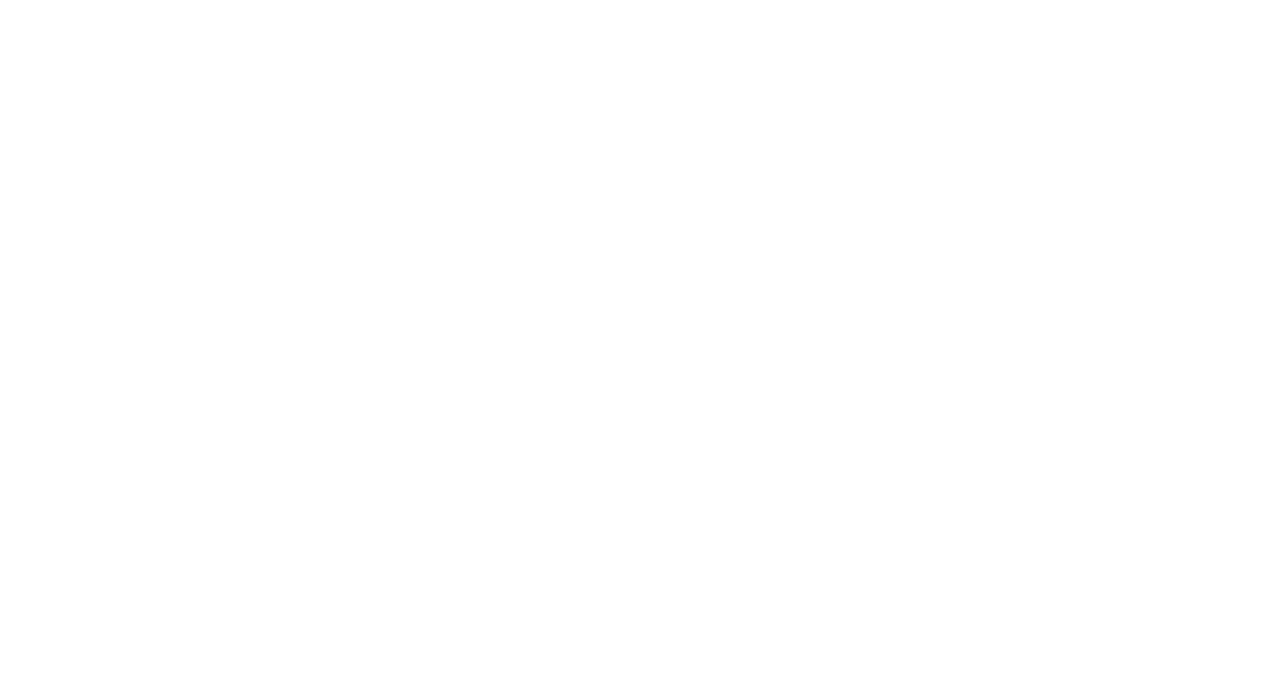
==== commit c496449d: "ss" ====
--- a/index.html
+++ b/index.html
@@ -266,7 +266,7 @@
 
     </div>
     <div class="col faqcol2">
-      <div class="faq pt-5 ps-5 pe-5">
+      <div class="faq">
 
 
 
--- a/index.css
+++ b/index.css
@@ -16,13 +16,7 @@
   width: 100%;
 
 }
-@media(max-width:768px) {
-    body {
-        margin-left: 0.5rem;
-        margin-right: 0.5rem;
-
-    }
-  }
+
 
 .navbar {
 background-image:none !important;
@@ -70,29 +64,6 @@
 
 
 
-/* .nav-link{
-  color:white;
-    font-family: 'poppins';
-    font-size: 15px;
-    font-weight: lighter;
-    font-weight: 300;
-
-  position: relative;
-}
-
-.nav-link::after{
-
-  opacity: 0;
-
-  transition: all 0.2s;
-  position:absolute;
-  background-color: white;
-
-
-}
-.nav-link:hover::after{
-  opacity: 1;
-} */
 
 .nav1  li a,
 .nav2  li a,
@@ -235,7 +206,7 @@
 
 }
 
-@media(max-width:768px) {
+@media(max-width:667px) {
     .hero-section {
 
 height:100vh ;
@@ -263,16 +234,16 @@
 }
 
 
-@media(max-width:768px) {
+@media(max-width:667px) {
     .he1,.he2 {
-      padding-left: 3rem;
+      padding-left: 3rem ;
       padding-right: 8rem;
 
 
     }
 }
 
-@media(max-width:768px) {
+@media(max-width:667px) {
     .he1 {
         font-size: 9vh;
 
@@ -317,7 +288,7 @@
 }
 
 /** For tablet devices **/
-@media (min-width: 768px) and (max-width: 1023px) {
+@media (min-width: 667px) and (max-width: 1023px) {
     .custom-shape-divider-bottom-1682713605 svg {
         width: calc(109% + 1.3px);
         height: 128px;
@@ -348,9 +319,16 @@
   background-color: white;
   /* box-shadow: 8px 8px #D5D4D4 ; */
   box-shadow: 0 4px 8px 0 rgba(0, 0, 0, 0.2), 0 6px 20px 0 rgba(0, 0, 0, 0.19);
-
-
-}
+  
+
+
+}
+@media(max-width:667px) {
+    .card-1 {
+       width: 43vh;
+
+    }
+  }
 
 .stext{
   font-family: 'poppins';
@@ -412,7 +390,7 @@
 
 }
 
-/* @media(max-width:768px) {
+/* @media(max-width:667px) {
     .card-img.top{
       height: 27vh;
       width: 27vh;
@@ -527,6 +505,7 @@
 
 
 }
+/*  */
 
 
 .sec4img{
@@ -535,13 +514,23 @@
 }
 
 .display-1{
-  font-size: ;
+  font-size: 10vh;
   margin-left: 5rem;
   padding-right: 3rem;
+  font-family: 'poppins';
+  letter-spacing: 0.45rem;
+  color: white;
+  font-weight: 700;
+  padding-top: 3rem;
+  font-size: 7vh;
 }
 @media(max-width:768px) {
     .display-1 {
-        font-size: 9vh;
+        font-size:6vh;
+        margin-left: 2rem;
+      margin-right: 3rem;
+      line-spacing:0;
+
 
     }
   }
@@ -561,21 +550,21 @@
 
 }
 
-@media(max-width: 580px) {
+@media(max-width:768px){
+  .sec4text{
+    padding-left: 2rem;
+    padding-right:2rem;
+  }
+}
+
+/* @media(max-width: 580px) {
     .sec4text, .display-1 {
-        padding-right: 3rem;
-    }
-}
-
-
-.display-1{
-  font-family: 'poppins';
-  letter-spacing: 0.45rem;
-  color: white;
-  font-weight: 700;
-  padding-top: 3rem;
-  font-size: 7vh;
-}
+        padding-right: 1rem;
+    }
+} */
+
+
+
 
 
 
@@ -668,18 +657,15 @@
   margin-left: 3rem;
   margin-right: 3rem;
 }
-@media(max-width: 580px) {
-    .faqrow {
-      margin-left: 1rem;
-      margin-right: 1rem;
-    }
-}
-@media(max-width:768px) {
+
+@media(max-width:667px) {
     .faqcol2{
-      margin-left: 0.5rem;
-      margin-right: 0.5rem;
-    }
-}
+      padding-left: 1rem;
+    padding-right: 1rem;;
+    }
+}
+
+
 
 .accordion-section .panel-default > .panel-heading {
     border: 0;
@@ -718,6 +704,8 @@
 
 .faqrow{
   background-color: white;
+  margin-left: 0;
+  margin-right: 0;
 }
 
 /* .accordion{
@@ -751,7 +739,7 @@
   width: 58.3vh;
 }
 
-@media(max-width:768px) {
+@media(max-width:667px) {
   .faqimg{
     height:38.3vh;
     width: 38.3vh;
@@ -774,6 +762,16 @@
 
 }
 
+@media(max-width:667px) {
+  .contactimg{
+    height:48.3vh;
+   
+  }
+
+  }
+
+
+
 .section5{
   padding-top: 10.9vh;
   padding-bottom: 10.9vh;
@@ -784,7 +782,16 @@
 
 .contact{
   height: 68.3vh;
-}
+
+}
+
+/* @media(max-width:667px) {
+  .contact{
+    height:48.3vh;
+    
+  }
+
+  } */
 
 
 .text-center{
@@ -817,47 +824,47 @@
 /* footer */
 /* ######################################################### */
 
-.foot {
-    display: flex;
-    justify-content: flex-end;
-    align-items: center;
-    flex-direction: column;
-    /* min-height: 50vh; */
+foot {
+  display: flex;
+  justify-content: flex-end;
+  align-items: center;
+  flex-direction: column;
+  /* min-height: 50vh; */
 }
 
 
 
 footer {
-    background-color: black;
-    position: relative;
-    width: 100%;
-    min-height: 350px;
-    padding: 3rem 1rem;
-    padding-top: 0;
+  background-color: black;
+  position: relative;
+  width: 100%;
+  min-height: 350px;
+  padding: 3rem 1rem;
+  padding-top: 0;
   font-family: 'poppins';
 
 }
 
 #fcont {
-    max-width: 1140px;
-    margin-left: 100px;
-    display: flex;
-    justify-content: center;
-    align-items: center;
-    flex-direction: column;
+  max-width: 1340px;
+  margin-left: 50px;
+  display: flex;
+  justify-content: center;
+  align-items: center;
+  flex-direction: column;
 }
 
 #frow {
-    display: flex;
-    justify-content: space-between;
-    align-items: center;
+  display: flex;
+  justify-content: space-between;
+  align-items: center;
 }
 
 .fc {
-    min-width: 250px;
-    color: white;
-    padding: 0 2rem;
-    /* margin-right: 40px; */
+  min-width: 250px;
+  color: white;
+  padding: 0 2rem;
+  margin-right: 30px;
 }
 
 
@@ -875,59 +882,71 @@
 } */
 
 .col .logos {
-    width: 100px;
-    margin-bottom: 25px;
+  width: 100px;
+  margin-bottom: 25px;
 }
 
 .col h3 {
-    margin-bottom: 20px;
-    position: relative;
-    cursor: pointer;
+  margin-bottom: 20px;
+  position: relative;
+  cursor: pointer;
 }
 
 
 .col .links a {
-    display: block;
-    text-decoration: none;
-    color: white;
-    margin-bottom: 5px;
-    position: relative;
-    transition: 0.3s ease;
+  display: block;
+  text-decoration: none;
+  color: white;
+  margin-bottom: 5px;
+  position: relative;
+  transition: 0.3s ease;
 }
 
 .col .contact-details i {
-    margin-right: 15px;
-}
-
-.foothead1, .foothead3,.foothead4 {
+  margin-right: 15px;
+}
+
+.foothead1,
+.foothead3,
+.foothead4 {
   font-weight: 600;
-  color:#E16D10;
-}
-
-.foottxt{
+  color: #E16D10;
+}
+
+.foottxt {
   font-size: 16px;
 }
 
-@media(max-width:768px) {
-    .foottxt {
-        padding-right: 7rem;
-
-    }
-  }
-
-.footlogos{
+@media(max-width:667px) {
+  .foottxt {
+    padding-right: 7rem;
+
+  }
+}
+
+.footlogos {
   height: 200px;
   width: 200px;
 }
 
-@media(max-width:768px) {
-    #frow {
-        flex-direction: column;
-    }
-
-    .fc {
-        width: 100%;
-        text-align: left;
-        margin-bottom: 20px;
-    }
-}
+@media(max-width:667px) {
+  #frow {
+    flex-direction: column;
+  }
+
+  .fc {
+    width: 100%;
+    text-align: left;
+    margin-bottom: 20px;
+  }
+}
+
+
+html,
+body {
+  width: 100%;
+  height: 100%;
+  margin: 0px;
+  padding: 0px;
+  overflow-x: hidden;
+}
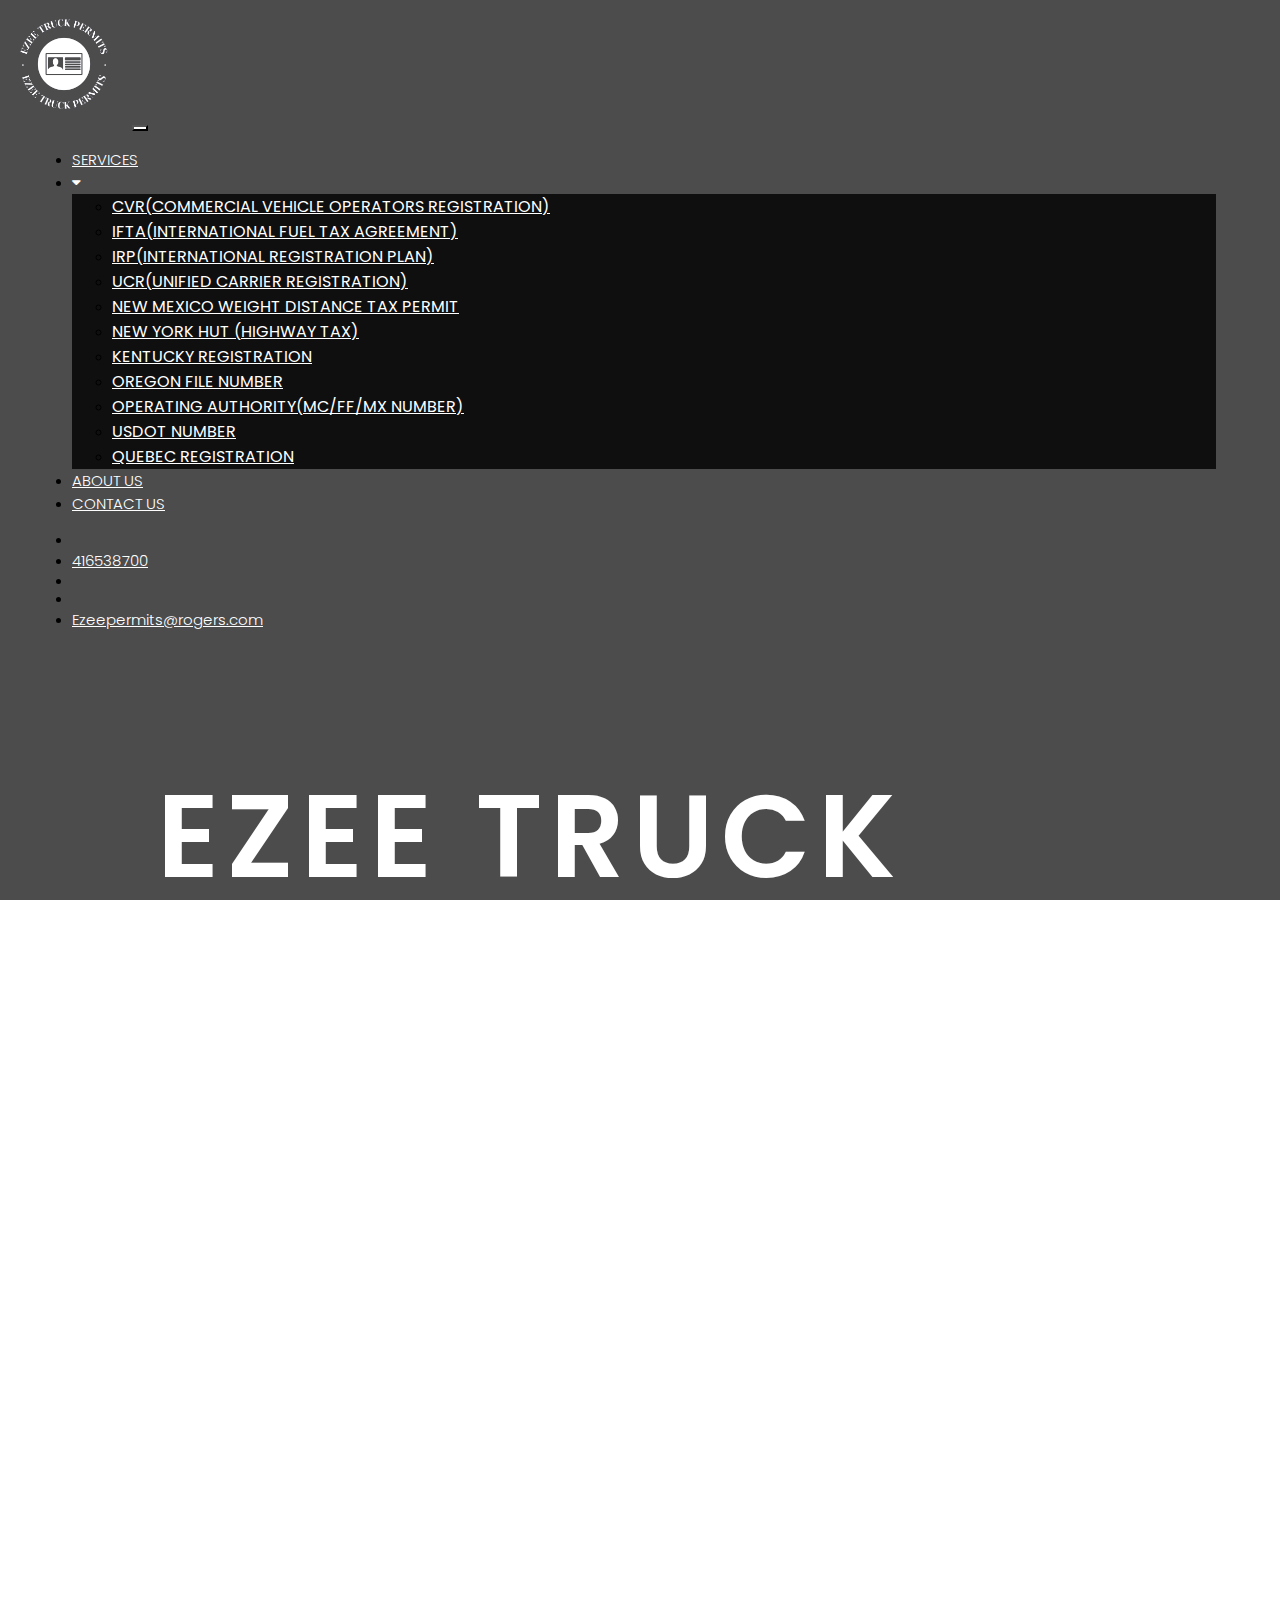
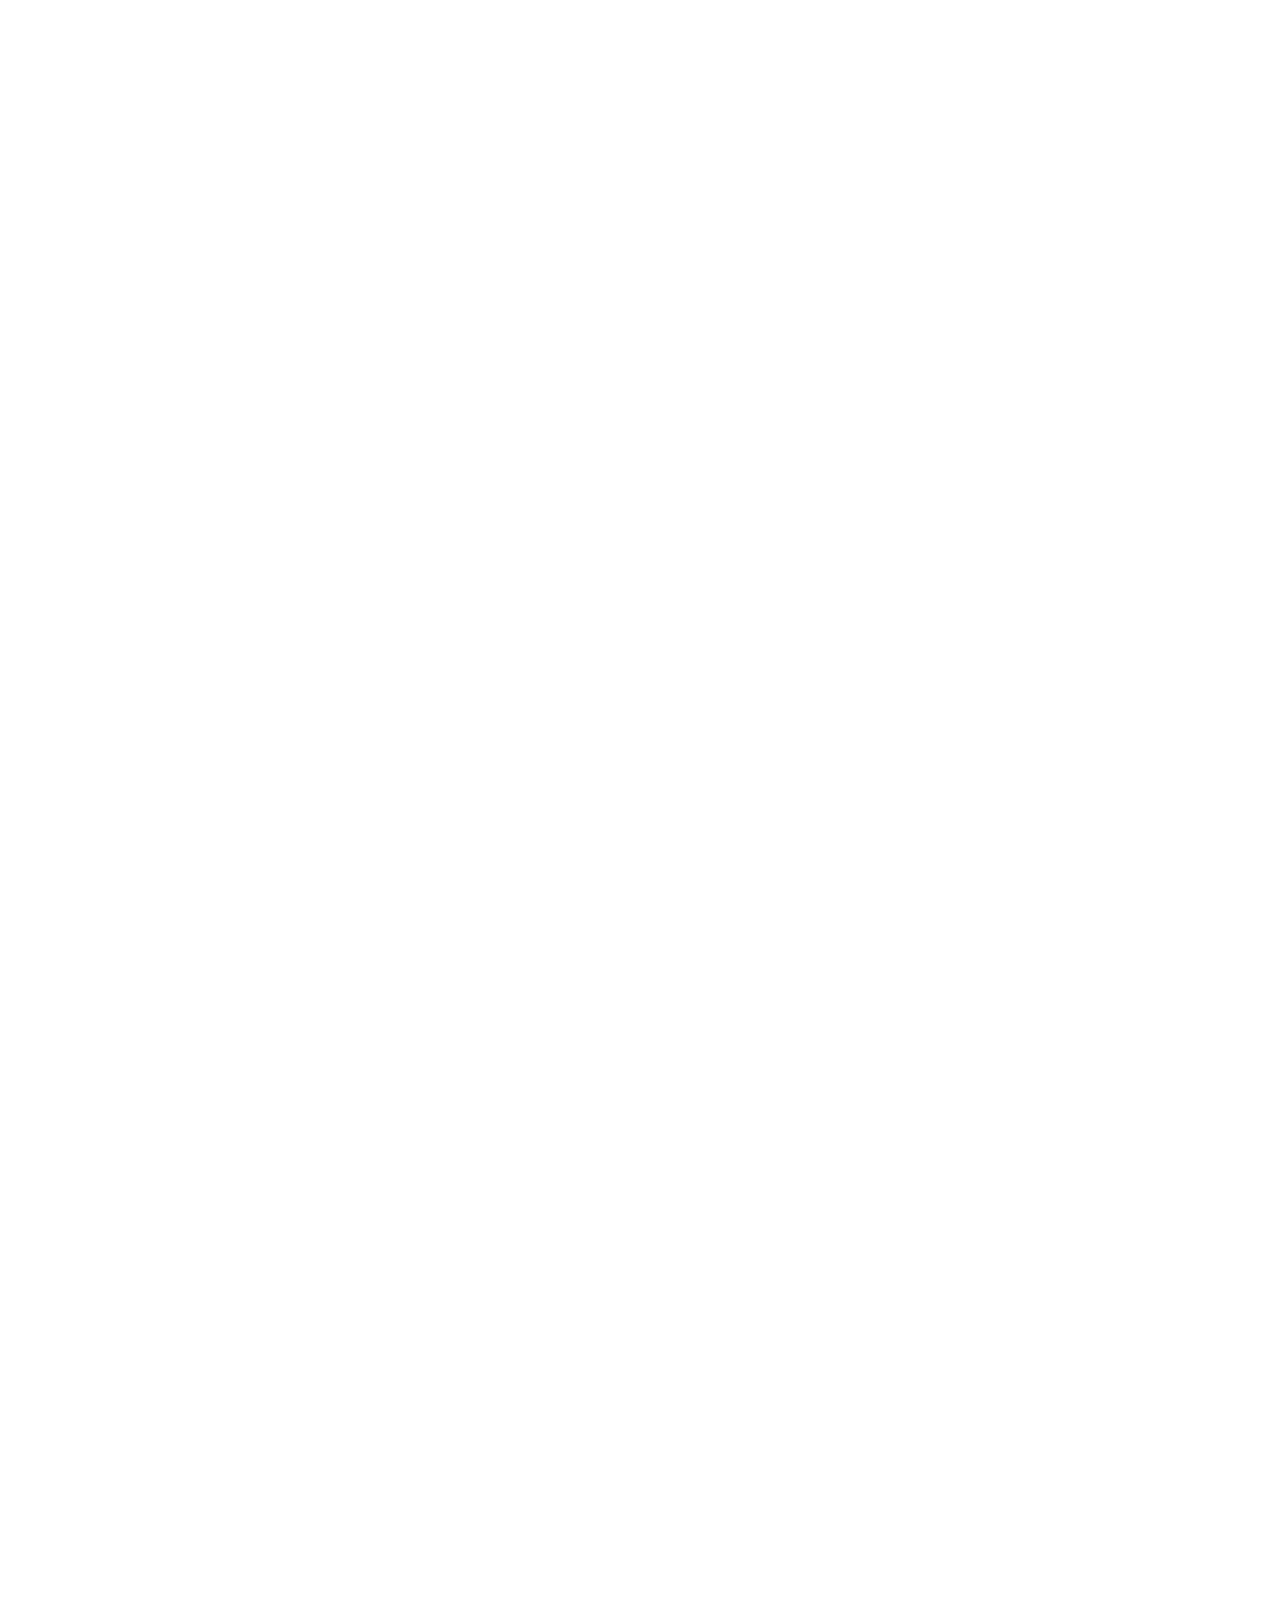
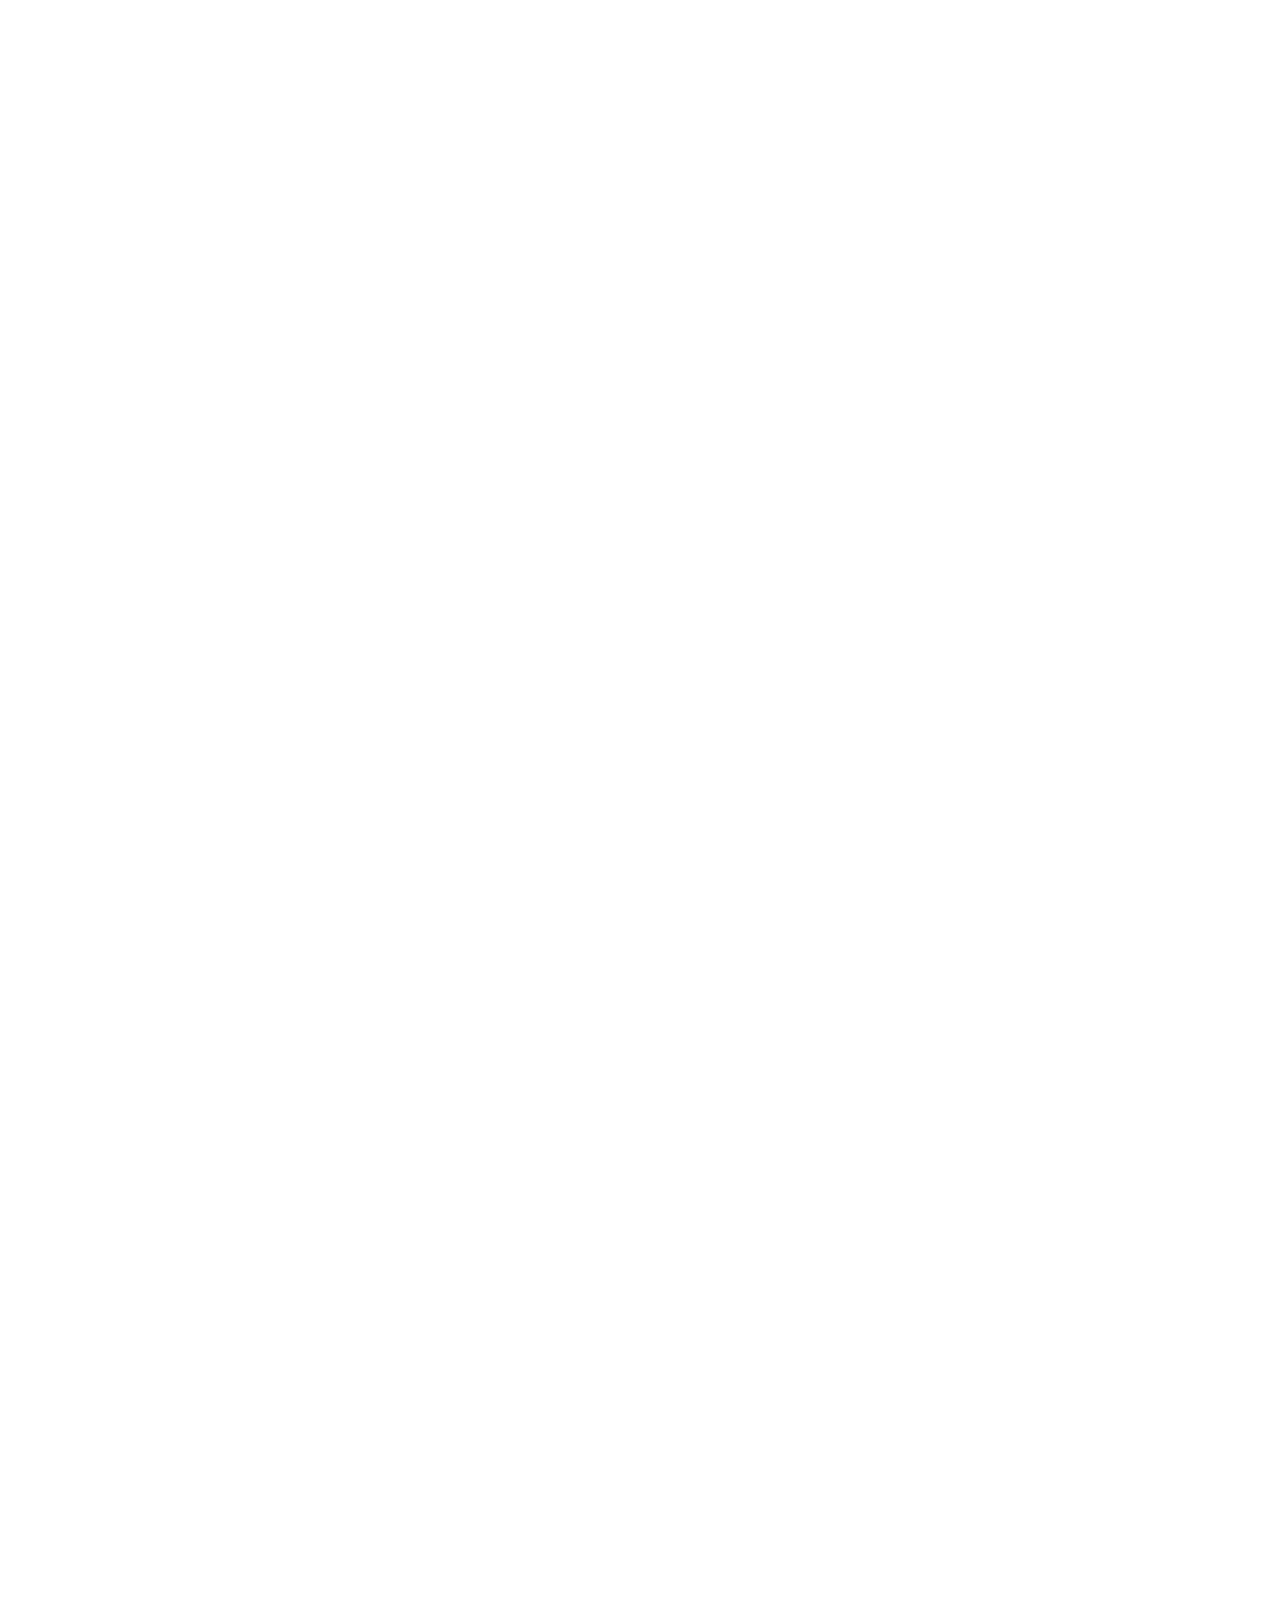
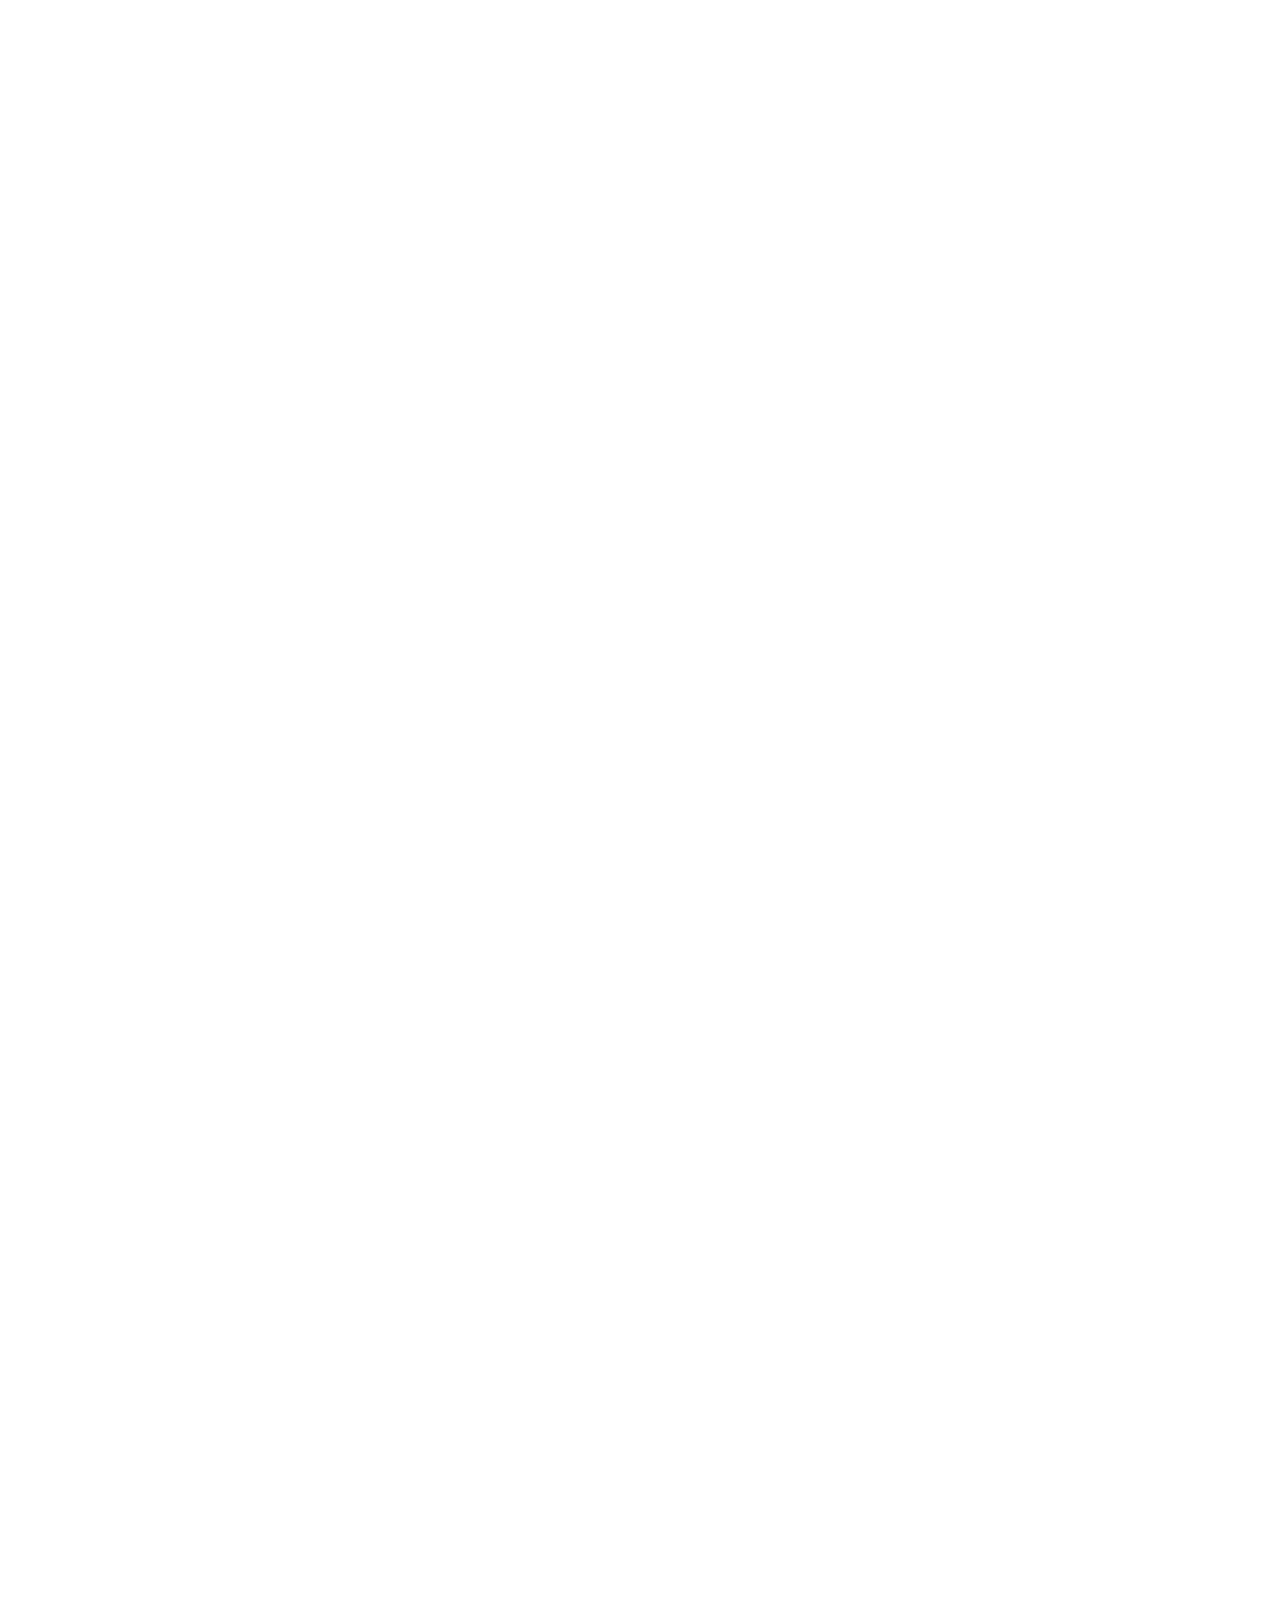
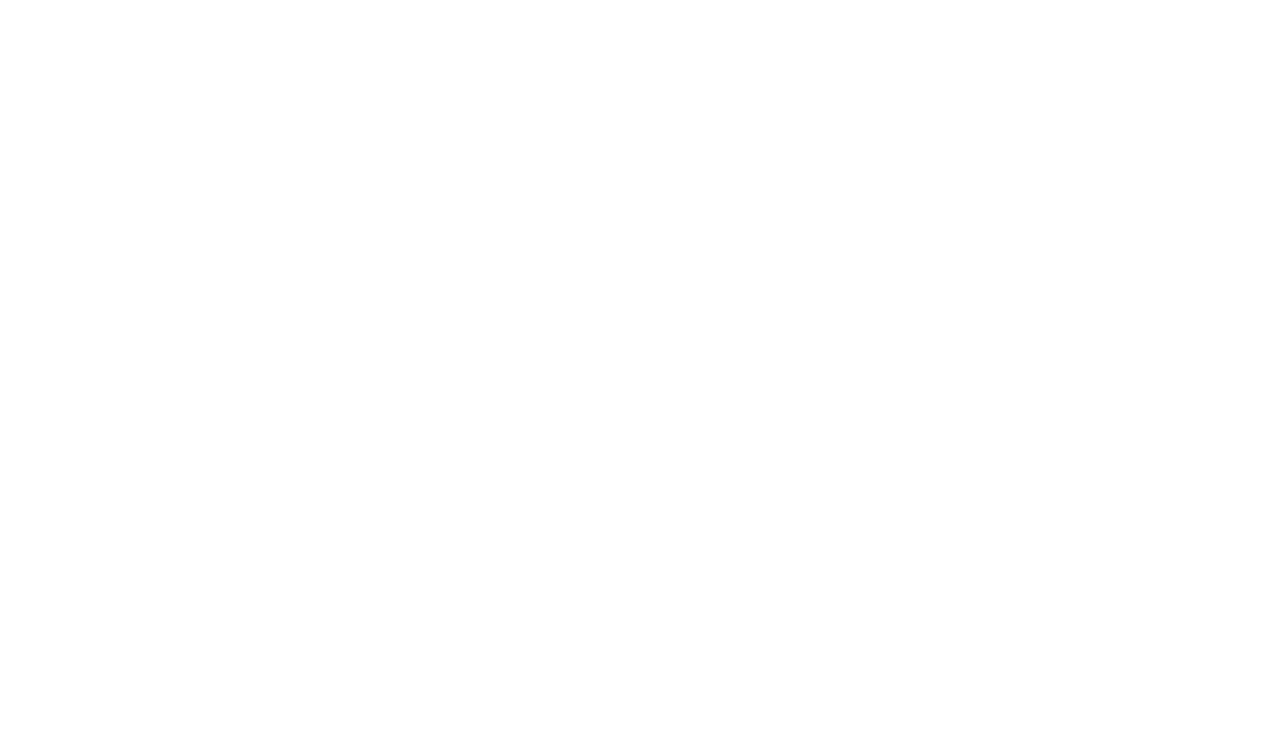
==== commit 5421016b: "final website" ====
--- a/index.html
+++ b/index.html
@@ -149,13 +149,13 @@
 
 
 
-  <section class="section3 ps-5 ps-5 pb-5 pt-5" id="sec3">
+  <section class="section3 pb-5 pt-5" id="sec3">
     <p class="stext">We specialise in</p>
 
     <p class="text3">Our Specialist Services</p>
 
 
-    <div class="row row-cols-1 row-cols-md-4 g-4 d-flex justify-content-center">
+    <div class="row row-cols-1 row-cols-md-4 g-4 d-flex justify-content-center cc">
       <div class="col col1">
         <div class="card card-1 h-100">
           <img src="img/section2-1.jpg" class="card-img-top" alt="...">
--- a/index.css
+++ b/index.css
@@ -236,8 +236,8 @@
 
 @media(max-width:667px) {
     .he1,.he2 {
-      padding-left: 3rem ;
-      padding-right: 8rem;
+      padding-left: 2rem ;
+      padding-right: 3rem;
 
 
     }
@@ -245,7 +245,7 @@
 
 @media(max-width:667px) {
     .he1 {
-        font-size: 9vh;
+        font-size: 8.5vh;
 
     }
   }
@@ -302,10 +302,18 @@
   /* background-color: white; */
   /* height: 88.71vh; */
 background-color: #EBEBEB;
-
-
-
-}
+padding-left: 3rem;
+
+
+
+}
+
+@media(max-width:667px) {
+    .section3 {
+       padding-left: 0rem;
+
+    }
+  }
 
 .card-1{
 border: 0;
@@ -324,8 +332,11 @@
 
 }
 @media(max-width:667px) {
-    .card-1 {
-       width: 43vh;
+    .cc {
+       /* width: 43vh; */
+       
+       padding-right: 1rem;
+       padding-left: 1rem;
 
     }
   }
@@ -346,6 +357,10 @@
   letter-spacing: 3px;
   margin-top: -0.5em;
 }
+
+
+
+
 
 .card-title{
 
@@ -526,10 +541,10 @@
 }
 @media(max-width:768px) {
     .display-1 {
-        font-size:6vh;
+        font-size:5.5vh;
         margin-left: 2rem;
       margin-right: 3rem;
-      line-spacing:0;
+      
 
 
     }
@@ -764,7 +779,7 @@
 
 @media(max-width:667px) {
   .contactimg{
-    height:48.3vh;
+    height:38.3vh;
    
   }
 
